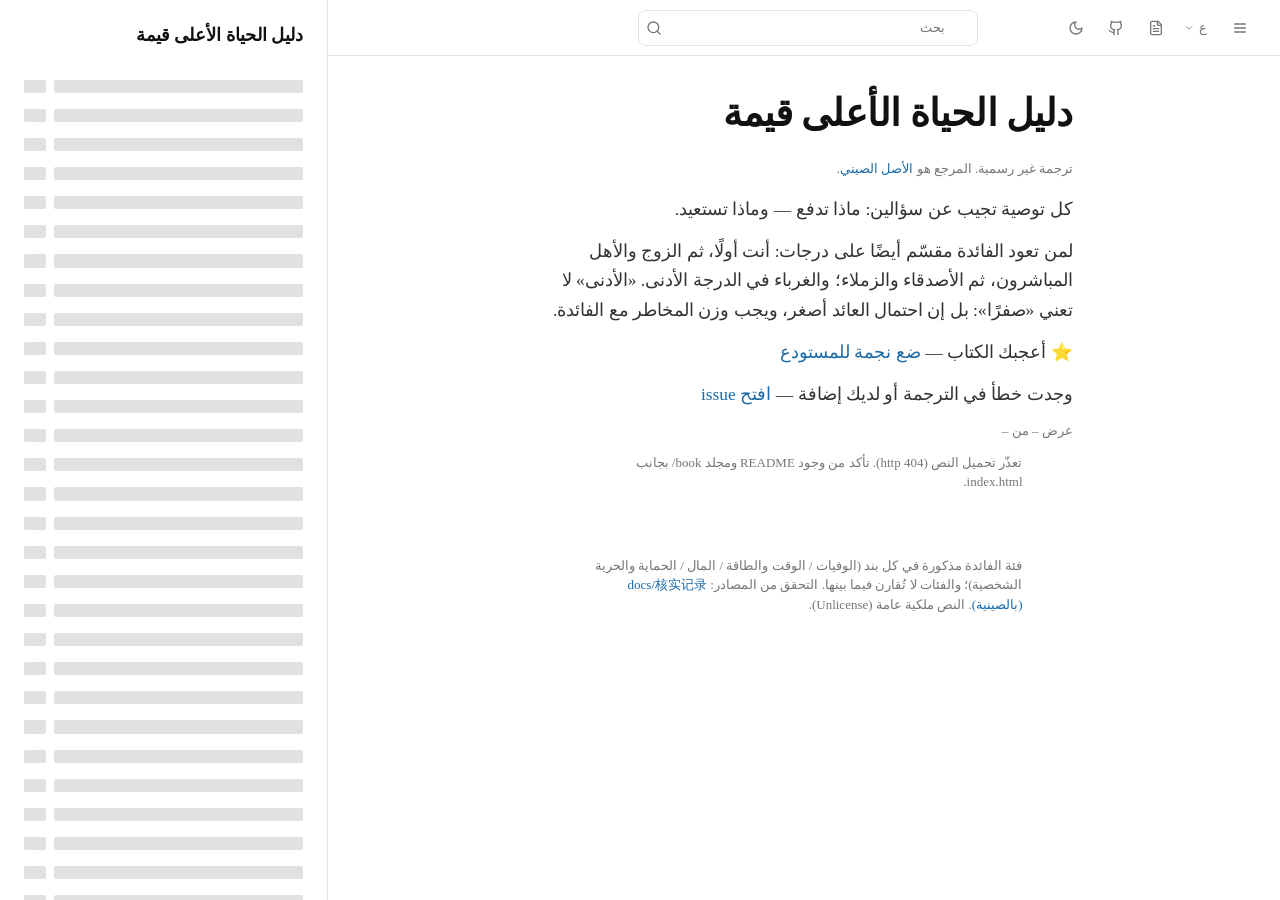
==== site/ar/index.html @ 1f55c926 "feat(ar): wire Arabic locale into site, OG, sitemap and readme tables Rebuild site/ar from I18N bloc" ====
<!doctype html>
<html lang="ar" dir="rtl">
<head>
<script>window.__HTLB_LANG__='ar';window.__HTLB_BASE__='../';window.__HTLB_V2__=1;document.documentElement.classList.add('v2');</script>
<script>
/* HTLB_LANGS_BEGIN */
window.__HTLB_LANGS__={"codes":["en","ru","zh","es","pt","ar"],"primary":"en","shortLabels":{"en":"EN","ru":"РУ","zh":"中","es":"ES","pt":"PT","ar":"ع"},"menuLabels":{"en":"English","ru":"Русский","zh":"中文","es":"Español","pt":"Português","ar":"العربية"},"readmes":{"en":"README.md","ru":"README.ru.md","zh":"README.zh.md","es":"README.es.md","pt":"README.pt.md","ar":"README.ar.md"},"ogLocales":{"en":"en_US","ru":"ru_RU","zh":"zh_CN","es":"es_419","pt":"pt_BR","ar":"ar_SA"},"inLanguages":{"en":"en","ru":"ru","zh":"zh-CN","es":"es-419","pt":"pt-BR","ar":"ar"}};
/* HTLB_LANGS_END */
</script>
<script>
/* Root → /{lang}/ (v2 default). Skip if already under a known lang or v1|v2. */
(function(){
  if (window.__HTLB_LANG__) return;
  try {
    var L = window.__HTLB_LANGS__ || {codes:['en'], primary:'en'};
    var codes = L.codes || ['en'];
    var primary = L.primary || 'en';
    var segs = location.pathname.replace(/\/+$/,'').split('/').filter(Boolean);
    if (segs.length && segs[segs.length-1] === 'index.html') segs.pop();
    var last = segs[segs.length-1] || '';
    if (codes.indexOf(last) >= 0 || last === 'v1' || last === 'v2') return;
    if (segs.length >= 2) {
      var prev = segs[segs.length-2];
      if (prev === 'v1' || prev === 'v2') return;
    }
    var p = new URLSearchParams(location.search);
    var saved = localStorage.getItem('htlb-lang');
    var nav = (navigator.language || '').toLowerCase();
    var sys = null;
    var sorted = codes.slice().sort(function(a,b){ return b.length - a.length; });
    for (var i = 0; i < sorted.length; i++) {
      if (nav.startsWith(sorted[i])) { sys = sorted[i]; break; }
    }
    var lang = p.get('lang') || saved || sys || primary;
    if (codes.indexOf(lang) < 0) lang = primary;
    var prefix = segs.length ? '/' + segs.join('/') + '/' : '/';
    location.replace(prefix + lang + '/' + location.search + location.hash);
  } catch (e) {}
})();
</script>
<meta charset="utf-8">
<meta name="viewport" content="width=device-width, initial-scale=1">
<title>دليل الحياة الأعلى قيمة</title>
<meta name="description" content="دليل مرتب حسب القيمة مقابل المال: ٦٣٠ توصية — الصحة وطول العمر، الإسعافات الأولية، المال، الحماية من الاحتيال، الخطوط القانونية الحمراء، العمل، الأسرة. كل توصية تذكر التكلفة والفائدة ومستوى الدليل والمصدر الأصلي؛ صفِّ حسب المال والوقت والإرادة.">
<meta name="keywords" content="الصحة,طول العمر,الطب المبني على الدليل,الوفيات,توفير المال,المالية الشخصية,الاحتيال,الإسعافات الأولية,القانون,علم النفس">
<meta name="author" content="HowToLiveBetter (الترجمة العربية)">
<meta name="robots" content="index,follow,max-image-preview:large,max-snippet:-1">
<meta name="theme-color" content="#ffffff" media="(prefers-color-scheme: light)">
<meta name="theme-color" content="#111111" media="(prefers-color-scheme: dark)">
<link rel="canonical" href="https://dlgrv.github.io/HowToLiveBetter/ar/">
<link rel="icon" href="data:image/svg+xml,%3Csvg xmlns='http://www.w3.org/2000/svg' viewBox='0 0 64 64'%3E%3Crect width='64' height='64' rx='14' fill='%23111111'/%3E%3Cpath d='M17 33l10 11 20-24' fill='none' stroke='white' stroke-width='7' stroke-linecap='round' stroke-linejoin='round'/%3E%3C/svg%3E">
<meta property="og:type" content="website">
<meta property="og:site_name" content="دليل الحياة الأعلى قيمة">
<meta property="og:locale" content="ar_SA">
<meta property="og:url" content="https://dlgrv.github.io/HowToLiveBetter/ar/">
<meta property="og:title" content="دليل الحياة الأعلى قيمة">
<meta property="og:description" content="دليل مرتب حسب القيمة مقابل المال: ٦٣٠ توصية — الصحة وطول العمر، الإسعافات الأولية، المال، الحماية من الاحتيال، الخطوط القانونية الحمراء، العمل، الأسرة. كل توصية تذكر التكلفة والفائدة ومستوى الدليل والمصدر الأصلي؛ صفِّ حسب المال والوقت والإرادة.">
<meta property="og:image" content="https://dlgrv.github.io/HowToLiveBetter/assets/og/ar.png">
<meta property="og:image:width" content="1200">
<meta property="og:image:height" content="630">
<meta name="twitter:card" content="summary_large_image">
<meta name="twitter:title" content="دليل الحياة الأعلى قيمة">
<meta name="twitter:description" content="دليل مرتب حسب القيمة مقابل المال: ٦٣٠ توصية — الصحة وطول العمر، الإسعافات الأولية، المال، الحماية من الاحتيال، الخطوط القانونية الحمراء، العمل، الأسرة. كل توصية تذكر التكلفة والفائدة ومستوى الدليل والمصدر الأصلي؛ صفِّ حسب المال والوقت والإرادة.">
<meta name="twitter:image" content="https://dlgrv.github.io/HowToLiveBetter/assets/og/ar.png">
<script type="application/ld+json">
{
 "@context": "https://schema.org",
 "@graph": [
  {
   "@type": "WebSite",
   "@id": "https://dlgrv.github.io/HowToLiveBetter/ar/#website",
   "url": "https://dlgrv.github.io/HowToLiveBetter/ar/",
   "name": "دليل الحياة الأعلى قيمة",
   "description": "دليل مرتب حسب القيمة مقابل المال: ٦٣٠ توصية — الصحة وطول العمر، الإسعافات الأولية، المال، الحماية من الاحتيال، الخطوط القانونية الحمراء، العمل، الأسرة. كل توصية تذكر التكلفة والفائدة ومستوى الدليل والمصدر الأصلي؛ صفِّ حسب المال والوقت والإرادة.",
   "inLanguage": "ar",
   "potentialAction": {
    "@type": "SearchAction",
    "target": {
     "@type": "EntryPoint",
     "urlTemplate": "https://dlgrv.github.io/HowToLiveBetter/ar/?q={search_term_string}"
    },
    "query-input": "required name=search_term_string"
   },
   "isBasedOn": "https://eternity4719.github.io/HowToLiveBetter/",
   "sameAs": [
    "https://eternity4719.github.io/HowToLiveBetter/",
    "https://github.com/eternity4719/HowToLiveBetter"
   ]
  },
  {
   "@type": "Book",
   "@id": "https://dlgrv.github.io/HowToLiveBetter/ar/#book",
   "name": "دليل الحياة الأعلى قيمة",
   "url": "https://dlgrv.github.io/HowToLiveBetter/ar/",
   "inLanguage": "ar",
   "bookFormat": "https://schema.org/EBook",
   "numberOfPages": 630,
   "license": "https://unlicense.org/",
   "abstract": "دليل مرتب حسب القيمة مقابل المال: ٦٣٠ توصية — الصحة وطول العمر، الإسعافات الأولية، المال، الحماية من الاحتيال، الخطوط القانونية الحمراء، العمل، الأسرة. كل توصية تذكر التكلفة والفائدة ومستوى الدليل والمصدر الأصلي؛ صفِّ حسب المال والوقت والإرادة.",
   "about": [
    "الصحة",
    "طول العمر",
    "المالية الشخصية",
    "الإسعافات الأولية",
    "القانون",
    "حماية المستهلك"
   ],
   "isAccessibleForFree": true,
   "isBasedOn": "https://eternity4719.github.io/HowToLiveBetter/",
   "sameAs": [
    "https://eternity4719.github.io/HowToLiveBetter/",
    "https://github.com/eternity4719/HowToLiveBetter"
   ]
  }
 ]
}
</script>
<script>(function(){try{var s=localStorage.getItem('theme');var d=s?s==='dark':matchMedia('(prefers-color-scheme: dark)').matches;if(d)document.documentElement.classList.add('dark')}catch(e){};try{if(localStorage.getItem('htlb-side')==='collapsed')document.documentElement.classList.add('side-collapsed')}catch(e){}})();</script>
<style>
/* ============================================================
   HTLB v2 — editorial minimal skin (dlgrv.com style)
   Same DOM & JS as v1; this file replaces the <style> block
   for pages generated under /v2/ (forge/site/build_pages.py).
   Light: white / ink. Dark: #111 / #d0d0d0. One accent: link hover blue.

   All sizes flow from :root tokens — no ad-hoc px in rules.
   Breakpoints stay literal (custom props do not work in @media).
   ============================================================ */
:root{
  /* color */
  --bg:#ffffff; --ink:#111111; --text:#333333; --mut:#666666; --faint:#767676;
  --line:#e3e3e3; --line-soft:#d5d5d5; --hover:#1a6aa8; --hover-2:#135a8c; --pop-bg:#ffffff;

  /* type — 4 reading steps: ui · body · h3 · h2/h1 */
  --serif:Georgia,"Songti SC","STSong",SimSun,"PingFang SC","Microsoft YaHei","Noto Serif SC","Source Han Serif SC","Times New Roman",serif;
  --sans:var(--serif);
  --mono:ui-monospace,SFMono-Regular,Menlo,Consolas,monospace;
  --fs-ui:13px;  /* весь chrome + meta: бейджи, сайдбар, foot, idx, keys */
  --fs-2:17.5px; /* body: human, rows .v, intro */
  --fs-3:21px;   /* h3 карточки */
  --fs-4:26px;   /* h2 раздела */
  --fs-5:38px;   /* h1 страницы */
  --lh-ui:1.5;
  --lh-body:1.7;
  --lh-tight:1.35;
  --fw-ui:400;
  --fw-strong:700;

  /* space scale (4px base) */
  --sp-1:4px;
  --sp-2:8px;
  --sp-3:12px;
  --sp-4:16px;
  --sp-5:20px;
  --sp-6:24px;
  --sp-7:32px;
  --sp-8:40px;
  --sp-9:48px;
  --sp-10:64px;
  --sp-11:96px;

  /* layout */
  --nav-h:56px;
  --side-w:328px;                      /* текущая ширина; при collapse → 0; 328 = RU-бренд в 1 строку */
  --side-w-open:328px;                 /* номинал открытого сайдбара */
  --side-pad-x:var(--sp-6);
  --side-pad-y:var(--sp-6);
  --side-pad-bottom:var(--sp-6);       /* как верх; было sp-11=96 */
  --side-dur:.2s;
  --content-rail:calc(var(--sp-9) + var(--sp-2)); /* 56: сайдбар → колонка; держит ось поиска */
  --content-pad-x:var(--sp-9);
  --content-pad-x-sm:var(--sp-5);
  --content-pad-top:var(--sp-7);       /* + nav-h */
  --content-pad-top-sm:var(--sp-4);
  --content-pad-bottom:var(--sp-11);
  --measure:66ch;                      /* Bringhurst sweet spot ~66 cpl */
  --measure-zh:60ch;                   /* CJK denser; ~30–35 fullwidth/line */
  --nav-max:75rem;                     /* 1200px */
  --search-w:min(21.25rem,32vw);       /* 340px */
  --search-h:var(--sp-8);              /* 36px ≈ 40; keep 36 via dedicated */
  --control-h:36px;
  --icon:var(--sp-4);                  /* 16px */
  --icon-btn:var(--sp-7);              /* 32px */
  --radius:var(--sp-2);
  --radius-sm:var(--sp-1);
  --shadow:0 var(--sp-1) var(--sp-4) rgba(0,0,0,.08);
  --hair:1px;
  --chevron:10px;
  --line-w:1px;
  --focus-off:2px;

  /* card / section rhythm */
  --sec-gap:var(--sp-10);              /* между разделами (было 88) */
  --card-pad-y:var(--sp-6) 0; /* симметрия верх/низ */
  --card-intrinsic:18.75rem;           /* 300px contain-intrinsic */
  --idx-min:2ch;
  --idx-gap:var(--sp-2);               /* было 12+28 мёртвого */
  --sec-h-gap:var(--sp-4);
  --ui-row-pad:var(--sp-2) 0;          /* сайдбар/чипы: было 10 */
  --group-gap:var(--sp-6);

  /* marginalia (wide) */
  --marg-w:11.25rem;                   /* 180px */
  --marg-gap:var(--sp-7);              /* 28≈32 */
  --search-nudge:calc((var(--content-rail) - var(--content-pad-x)) / 2);
}
html.dark{
  --bg:#111111; --ink:#f5f5f5; --text:#d0d0d0; --mut:#a0a0a0; --faint:#7d7d7d;
  --line:#2e2e2e; --line-soft:#3a3a3a; --hover:#5cb1e8; --hover-2:#8cc6ef; --pop-bg:#1b1b1b;
}
html.side-collapsed{--side-w:0px}
:lang(zh){--measure:var(--measure-zh)}

*,*::before,*::after{box-sizing:border-box}
[hidden]{display:none!important}
html{scroll-padding-top:calc(var(--nav-h) + var(--sp-3))}
body{margin:0;background:var(--bg);color:var(--text);font:var(--fs-2)/var(--lh-body) var(--serif);-webkit-font-smoothing:antialiased}
:lang(en),:lang(ru),:lang(zh){hyphens:none;-webkit-hyphens:none}
a{color:inherit;text-decoration:none}
a:focus-visible,button:focus-visible,input:focus-visible,summary:focus-visible,abbr:focus-visible{outline:var(--line-w) solid var(--hover);outline-offset:var(--focus-off)}
::selection{background:var(--ink);color:var(--bg)}

/* ---------- top bar ---------- */
.nav{position:fixed;top:0;left:var(--side-w);right:0;height:var(--nav-h);z-index:30;background:var(--bg);border-bottom:var(--line-w) solid var(--line);transition:left var(--side-dur)}
.nav-in{max-width:var(--nav-max);margin:0 auto;height:100%;display:flex;align-items:center;gap:var(--sp-3);padding:0 var(--side-pad-x);position:relative}
.icon-btn.menu-btn{display:none}
.title{display:flex;align-items:center;gap:var(--sp-2);font:var(--fw-ui) var(--fs-ui)/var(--lh-ui) var(--sans);color:var(--text);white-space:nowrap;padding:var(--sp-2);margin:calc(var(--sp-2) * -1)}
.title:hover{color:var(--ink)}
.title .logo{display:none}
.side-title{display:none} /* v1/mobile: бренд в nav; desktop v2 — в сайдбаре */
@media (min-width:1100px){
  .nav-in{position:static;max-width:none;padding:0 var(--side-pad-x);padding-left:calc((var(--nav-h) - var(--icon-btn)) / 2)}
  .icon-btn.menu-btn{display:grid} /* сворачивание сайдбара */
  .nav-title{display:none}
  .side-title{
    display:flex;align-items:flex-start;gap:var(--sp-2);
    font:var(--fw-strong) var(--fs-2)/var(--lh-tight) var(--serif);color:var(--ink);
    white-space:nowrap;padding:0;margin:0 0 var(--group-gap);
  }
  .side-title:hover{color:var(--ink)}
}
.search{position:absolute;left:50%;transform:translateX(-50%);width:var(--search-w)}
.search svg{position:absolute;left:var(--sp-2);top:50%;transform:translateY(-50%);width:var(--icon);height:var(--icon);color:var(--faint);fill:none;stroke:currentColor;stroke-width:2;stroke-linecap:round;stroke-linejoin:round;pointer-events:none}
.search input{width:100%;height:var(--control-h);padding:0 var(--sp-7);border:var(--line-w) solid var(--line);border-radius:var(--radius);background:none;color:var(--ink);font:var(--fw-ui) var(--fs-ui)/var(--lh-ui) var(--sans);transition:border-color .15s,box-shadow .15s}
.search input::placeholder{color:var(--faint)}
.search input:focus{outline:0;border-color:var(--ink);box-shadow:0 var(--hair) 0 rgba(0,0,0,.03)}
/* clear: same --icon as loupe; inset --sp-2 mirrors loupe left */
.search input::-webkit-search-cancel-button{
  -webkit-appearance:none!important;appearance:none!important;
  width:var(--icon)!important;height:var(--icon)!important;
  margin:0 var(--sp-2) 0 0;cursor:pointer!important;
  background-color:var(--ink);
  background-image:none;
  -webkit-mask:url("data:image/svg+xml,%3Csvg xmlns='http://www.w3.org/2000/svg' viewBox='0 0 24 24' fill='none' stroke='black' stroke-width='2' stroke-linecap='round'%3E%3Cpath d='M18 6 6 18'/%3E%3Cpath d='m6 6 12 12'/%3E%3C/svg%3E") center / contain no-repeat;
  mask:url("data:image/svg+xml,%3Csvg xmlns='http://www.w3.org/2000/svg' viewBox='0 0 24 24' fill='none' stroke='black' stroke-width='2' stroke-linecap='round'%3E%3Cpath d='M18 6 6 18'/%3E%3Cpath d='m6 6 12 12'/%3E%3C/svg%3E") center / contain no-repeat;
}
.search kbd{display:none}
@media (min-width:1100px){
  /* nav уже сдвинут на --side-w; центр колонки ≈ 50% ширины nav + nudge */
  .search{left:calc(50% + var(--search-nudge))}
  html.side-collapsed .search{left:50%}
}
.icon-btn{display:grid;place-items:center;gap:0;width:var(--icon-btn);height:var(--icon-btn);border:0;border-radius:0;background:none;color:var(--faint);cursor:pointer;transition:color .15s;flex:none}
.icon-btn:hover{color:var(--ink)}
.icon-btn svg{width:var(--icon);height:var(--icon)}
button,input,kbd,summary{font-family:var(--sans);font-size:var(--fs-ui)}
.nav-r{display:flex;align-items:center;gap:var(--sp-2);margin-left:auto}
.switch{display:none!important}
.theme-btn .sun{display:none}
html.dark .theme-btn .sun{display:block}
html.dark .theme-btn .moon{display:none}

/* ---------- language dropdown ---------- */
.lang-dd{position:relative}
.lang-dd>summary{list-style:none;cursor:pointer;display:grid;place-items:center;height:var(--icon-btn);width:auto;min-width:var(--icon-btn);border:0;background:none;color:var(--faint);grid-auto-flow:column;grid-template-columns:auto auto;column-gap:var(--sp-1);padding:0 var(--sp-1);transition:color .15s}
.lang-dd>summary::-webkit-details-marker{display:none}
.lang-dd>summary:hover{color:var(--ink)}
.lang-dd>summary svg{width:var(--chevron);height:var(--chevron);color:var(--faint);fill:none;stroke:currentColor;stroke-width:2}
#lang-label{font:var(--fw-ui) var(--fs-ui)/1 var(--sans);letter-spacing:.08em}
.lang-menu{position:absolute;right:0;top:calc(100% + var(--sp-1));background:var(--pop-bg);border:var(--line-w) solid var(--line);border-radius:var(--radius);box-shadow:var(--shadow);padding:var(--sp-1);min-width:7.5rem;z-index:40}
.lang-menu button{display:block;width:100%;text-align:left;padding:var(--sp-2) var(--sp-3);border:0;border-radius:var(--radius-sm);background:none;color:var(--mut);font:var(--fw-ui) var(--fs-ui)/var(--lh-ui) var(--sans);cursor:pointer;transition:color .15s,background .15s}
.lang-menu button:hover{color:var(--ink);background:var(--line)}

/* ---------- tooltip popup ---------- */
.backdrop{position:fixed;inset:0;background:rgba(0,0,0,.32);opacity:0;pointer-events:none;transition:opacity .2s;z-index:15}
.backdrop.on{opacity:1;pointer-events:auto}
.pop{position:absolute;z-index:40;max-width:20rem;background:var(--pop-bg);border:var(--line-w) solid var(--line);border-radius:var(--radius);box-shadow:var(--shadow);padding:var(--sp-2) var(--sp-3);font:var(--fw-ui) var(--fs-ui)/var(--lh-ui) var(--serif);color:var(--mut)}
.pop b{display:block;color:var(--ink);font-weight:var(--fw-strong);margin-bottom:var(--hair)}

/* ---------- sidebar (filters) ----------
   Active state = color only (no weight toggle): Georgia faux-bold reflows lines.
   Desktop: full-height column under the brand; collapse via html.side-collapsed. */
.sidebar{
  position:fixed;top:0;bottom:0;left:0;width:var(--side-w);
  background:var(--bg);border-right:var(--line-w) solid var(--line);
  padding:var(--side-pad-y) var(--side-pad-x) var(--side-pad-bottom);
  overflow-x:hidden;overflow-y:auto;overscroll-behavior:contain;z-index:25;
  font-family:var(--sans);
  transition:width var(--side-dur),padding var(--side-dur),border-color var(--side-dur);
}
html.side-collapsed .sidebar{
  padding-left:0;padding-right:0;border-right-color:transparent;pointer-events:none;
}
html.side-collapsed .sidebar > *{opacity:0;visibility:hidden}
/* Desktop: fixed open width + slide — text layout stays stable while collapsing */
@media (min-width:1100px){
  .sidebar{
    width:var(--side-w-open);
    transform:translateX(calc(var(--side-w) - var(--side-w-open)));
    transition:transform var(--side-dur),border-color var(--side-dur);
  }
  html.side-collapsed .sidebar{
    padding-left:var(--side-pad-x);padding-right:var(--side-pad-x);
    border-right-color:transparent;pointer-events:none;
  }
}
.group{margin-bottom:var(--group-gap)}
.gt{font:var(--fw-strong) var(--fs-ui)/var(--lh-ui) var(--sans);color:var(--ink);margin-bottom:var(--sp-2)}
.gt small{display:block;font:var(--fw-ui) var(--fs-ui)/var(--lh-ui) var(--sans);letter-spacing:0;text-transform:none;color:var(--mut);margin-top:var(--hair)}
.sec-links{display:flex;flex-direction:column;align-items:stretch;gap:0}
.sec-link{display:flex;align-items:baseline;gap:var(--sp-2);width:100%;text-align:left;padding:var(--ui-row-pad);border:0;background:none;color:var(--mut);font:var(--fw-ui) var(--fs-ui)/var(--lh-ui) var(--sans);font-synthesis:none;cursor:pointer;transition:color .15s}
.sec-link:hover{color:var(--ink)}
.sec-link[aria-pressed="true"],
.sec-link.spy-on{color:var(--ink)}
.sec-link i{margin-left:auto;font:var(--fw-ui) var(--fs-ui)/1 var(--sans);font-style:normal;font-variant-numeric:tabular-nums;color:var(--faint)}
.chips{display:flex;flex-direction:column;align-items:flex-start;gap:0}
.chip{border:0;background:none;color:var(--mut);font:var(--fw-ui) var(--fs-ui)/var(--lh-ui) var(--sans);font-synthesis:none;padding:var(--ui-row-pad);cursor:pointer;transition:color .15s;text-align:left}
.chip:hover{color:var(--ink)}
.chip[aria-pressed="true"]{color:var(--ink)}
.toggle{display:flex;align-items:center;gap:var(--sp-2);padding:var(--sp-2) 0;color:var(--mut);font:var(--fw-ui) var(--fs-ui)/var(--lh-ui) var(--sans);cursor:pointer}
.toggle:hover{color:var(--ink)}
.toggle input{
  -webkit-appearance:none;appearance:none;
  width:var(--sp-4);height:var(--sp-4);margin:0;flex:none;box-sizing:border-box;
  border:var(--line-w) solid var(--line-soft);border-radius:var(--radius-sm);
  background:transparent;cursor:pointer;
  transition:border-color .15s,background-color .15s;
}
.toggle:hover input{border-color:var(--mut)}
.toggle input:checked{
  border-color:var(--ink);background-color:var(--ink);
  background-image:url("data:image/svg+xml,%3Csvg xmlns='http://www.w3.org/2000/svg' viewBox='0 0 24 24' fill='none' stroke='%23ffffff' stroke-width='2.5' stroke-linecap='round' stroke-linejoin='round'%3E%3Cpath d='M20 6 9 17l-5-5'/%3E%3C/svg%3E");
  background-size:12px 12px;background-position:center;background-repeat:no-repeat;
}
html.dark .toggle input:checked{
  background-image:url("data:image/svg+xml,%3Csvg xmlns='http://www.w3.org/2000/svg' viewBox='0 0 24 24' fill='none' stroke='%23111111' stroke-width='2.5' stroke-linecap='round' stroke-linejoin='round'%3E%3Cpath d='M20 6 9 17l-5-5'/%3E%3C/svg%3E");
}
.reset{display:inline-block;margin-top:0;padding:var(--ui-row-pad);border:0;background:none;color:var(--mut);font:var(--fw-ui) var(--fs-ui)/var(--lh-ui) var(--sans);cursor:pointer;transition:color .15s}
.reset:hover{color:var(--ink)}
.hint{margin-top:var(--group-gap)}
.hint p{margin:0 0 var(--sp-2);font:var(--fw-ui) var(--fs-ui)/var(--lh-ui) var(--sans);color:var(--faint)}
.hint a{color:var(--hover)}
.hint a:hover{color:var(--hover)}

/* ---------- content ---------- */
.content{padding:calc(var(--nav-h) + var(--content-pad-top)) var(--content-pad-x) var(--content-pad-bottom) calc(var(--side-w) + var(--content-rail));transition:padding-left var(--side-dur)}
html.side-collapsed .content{padding-left:var(--content-pad-x)}
.sec-block{max-width:var(--measure);margin:0 auto var(--sec-gap)}
.sec-h{display:flex;align-items:baseline;gap:var(--sec-h-gap);padding-top:var(--sp-4);margin-bottom:var(--sp-2)}
.sec-h h2{margin:0;flex:1;min-width:0;font:var(--fw-strong) var(--fs-4)/var(--lh-tight) var(--serif);letter-spacing:-.01em;color:var(--ink);overflow-wrap:break-word}
.sec-h .shown{margin-left:auto;flex:none;font:var(--fw-ui) var(--fs-ui)/var(--lh-ui) var(--sans);color:var(--faint);font-variant-numeric:tabular-nums}
.intro{margin:var(--sp-3) 0 var(--sp-6);font:var(--fs-2)/var(--lh-body) var(--serif);color:var(--text)}

/* ---------- loading skeletons ---------- */
.skel{max-width:var(--measure);margin:0 auto}
.skel-sec{margin:0 0 var(--sec-gap)}
.skel-h{display:flex;align-items:center;gap:var(--sec-h-gap);padding-top:var(--sp-4);margin-bottom:var(--sp-2)}
.skel-h .skel-bar{height:1.15em;flex:none}
.skel-h .skel-bar:first-child{flex:1;max-width:18rem}
.skel-h .skel-bar-sm{margin-left:auto}
.skel-card{padding:var(--card-pad-y);display:flex;flex-direction:column;gap:var(--sp-2)}
.skel-bar{
  display:block;height:1.05em;max-width:100%;border-radius:2px;
  background:color-mix(in srgb, var(--faint) 22%, var(--bg));
  animation:skel-pulse 1.2s ease-in-out infinite;
}
.skel-bar-body{height:.85em}
.skel-bar-sm{height:.7em}
.skel-card > .skel-bar:first-child{height:1.15em;margin-bottom:var(--sp-1)}
.skel-stat{display:inline-block;width:2.4em;height:.75em;vertical-align:-0.05em;margin:0 .12em}
.stat-fallback{display:none}
.skel-nav{display:flex;flex-direction:column;align-items:stretch}
.skel-nav-row{
  display:flex;align-items:center;gap:var(--sp-2);
  padding:var(--ui-row-pad);
}
.skel-nav-row .skel-bar{flex:none;height:.75em}
.skel-nav-row .skel-bar:first-child{flex:1}
.skel-nav-row .skel-bar-sm{margin-left:auto;flex:none}
@keyframes skel-pulse{0%,100%{opacity:1}50%{opacity:.45}}
@media (prefers-reduced-motion:reduce){.skel-bar{animation:none}}

.card{padding:var(--card-pad-y);content-visibility:auto;contain-intrinsic-size:auto var(--card-intrinsic)}
.card-h{display:flex;align-items:baseline;gap:var(--idx-gap)}
.idx{flex:none;min-width:var(--idx-min);font:var(--fw-ui) var(--fs-ui)/var(--lh-ui) var(--serif);font-variant-numeric:tabular-nums;color:var(--faint)}
.card-h h3{margin:0;flex:1;min-width:0;font:var(--fw-strong) var(--fs-3)/var(--lh-tight) var(--serif);color:var(--ink);overflow-wrap:break-word}
.anchor{flex:none;color:var(--faint);font:var(--fw-ui) var(--fs-ui)/var(--lh-ui) var(--serif);opacity:0;transition:opacity .15s,color .15s}
.card:hover .anchor,.anchor:focus-visible{opacity:1}
.anchor:hover{color:var(--hover)}
/* meta-ряд: chrome; иерархия только цветом */
.badges{display:flex;flex-wrap:wrap;gap:var(--sp-2) var(--sp-3);margin-top:var(--sp-3);font:var(--fw-ui) var(--fs-ui)/var(--lh-ui) var(--sans);font-synthesis:none}
.badge{color:var(--faint)}
.badge.r3{color:var(--ink)}
.badge.r2{color:var(--mut)}
.badge.r1{color:var(--faint)}
.badge.danger{color:var(--ink)}
.badge.warn{color:var(--mut)}
/* тело карточки: один кегль/цвет/ритм --sp-3 между блоками */
.human{margin-top:var(--sp-3);font:var(--fs-2)/var(--lh-body) var(--serif);color:var(--text);min-width:0;overflow-wrap:break-word}
.rows{display:grid;grid-template-columns:minmax(0,1fr);gap:0;margin-top:var(--sp-3)}
.rows .v + .k{margin-top:var(--sp-3)}
.rows .k{font:var(--fw-ui) var(--fs-2)/var(--lh-body) var(--serif);color:var(--text);white-space:nowrap}
.rows .v{font:var(--fs-2)/var(--lh-body) var(--serif);color:var(--text);min-width:0;overflow-wrap:break-word}
.src{margin-top:var(--sp-3)}
.src summary{display:inline-block;cursor:pointer;font:var(--fw-ui) var(--fs-ui)/var(--lh-ui) var(--sans);color:var(--faint);transition:color .15s;padding:var(--sp-2) 0;margin:calc(var(--sp-2) * -1) 0}
.src summary:hover{color:var(--ink)}
.src .body{margin-top:var(--sp-3);font:var(--fs-2)/var(--lh-body) var(--serif);color:var(--text);overflow-wrap:break-word}
.src .body ul{margin:var(--sp-2) 0 0;padding-left:var(--sp-5);list-style:disc}
.src .body li{margin:0 0 var(--sp-2);padding-left:var(--sp-1)}
.src .body li:last-child{margin-bottom:0}
.src .body p{margin:0 0 var(--sp-3)}
.src .body p:last-child{margin-bottom:0}
.src .body a{color:var(--hover)}
.src .body a:hover{color:var(--hover)}

/* ---------- scroll-spy, marginalia ---------- */
/* заголовки заполняют ширину; balance давал ранний перенос */
h1,h2,h3{text-wrap:wrap}
/* bp 1530: notes fit beside 66ch column + rail + side */
@media (min-width:1530px){
  .card{position:relative}
  .card .marg{position:absolute;top:var(--hair);left:calc(100% + var(--marg-gap));width:var(--marg-w)}
  .card > .rows [data-k="note"],.card > .rows [data-k="note"] + .v{display:none}
}
@media (max-width:1529px){
  .card .marg{display:none}
}
.marg{font:var(--fs-2)/var(--lh-body) var(--serif);color:var(--text);overflow-wrap:break-word}
.marg .k{font:var(--fw-ui) var(--fs-2)/var(--lh-body) var(--serif);color:var(--text);display:block;margin-bottom:var(--sp-2)}
.marg .mt{font:var(--fs-2)/var(--lh-body) var(--serif);color:var(--text)}
.term{cursor:help;text-decoration:none}
.term:hover,.term:focus-visible{color:var(--ink)}

/* status / empty / foot */
.status{max-width:var(--measure);margin:0 auto var(--sp-2);font:var(--fw-ui) var(--fs-ui)/var(--lh-ui) var(--sans);color:var(--faint)}
.status code{font-family:var(--mono);font-size:var(--fs-ui)}
.empty{max-width:var(--measure);margin:var(--sp-9) auto;text-align:center;font:var(--fs-2)/var(--lh-body) var(--serif);color:var(--text)}
.empty button{margin-top:var(--sp-3);padding:var(--sp-2) var(--sp-4);border:var(--line-w) solid var(--line);border-radius:var(--radius-sm);background:none;color:var(--text);font:var(--fw-ui) var(--fs-ui)/var(--lh-ui) var(--sans);cursor:pointer;transition:border-color .15s,color .15s}
.empty button:hover{border-color:var(--ink);color:var(--ink)}
.foot{max-width:var(--measure);margin:var(--sp-10) auto 0;font:var(--fw-ui) var(--fs-ui)/var(--lh-ui) var(--sans);color:var(--faint)}
.foot a{color:var(--hover)}
.foot a:hover{color:var(--hover)}
.meta-line a{color:var(--hover)}
.meta-line a:hover{color:var(--hover)}

/* noscript / doc */
.doc{max-width:var(--measure);margin:0 auto;padding:0 var(--sp-6) var(--sp-10)}
.doc-head h1{margin:0 0 var(--sp-5);font:var(--fw-strong) var(--fs-5)/var(--lh-tight) var(--serif);letter-spacing:-.015em;color:var(--ink)}
.doc-head p{margin:0 0 var(--sp-3);font:var(--fs-2)/var(--lh-body) var(--serif);color:var(--text)}
.doc-head .fork-note{margin:0 0 var(--sp-4);font:var(--fw-ui) var(--fs-ui)/var(--lh-ui) var(--sans);color:var(--faint)}
.doc-head .fork-note a{color:var(--hover)}
.doc-head .stat,.meta-line{margin:var(--sp-3) 0;font:var(--fw-ui) var(--fs-ui)/var(--lh-ui) var(--sans);color:var(--faint)}
.meta-line{margin:0 0 var(--sp-3)}
.doc a{color:var(--hover)}
.src .body a:hover,.hint a:hover,.foot a:hover,.meta-line a:hover,.doc a:hover{color:var(--hover-2)}

/* ---------- mobile (bp 1100 / 560 — literals required) ---------- */
@media (max-width:1099px){
  .nav{left:0;transition:transform .22s ease,left var(--side-dur)}
  html.nav-hidden .nav{transform:translateY(-100%)}
  @media (prefers-reduced-motion:reduce){
    .nav{transition:left var(--side-dur)}
    html.nav-hidden .nav{transform:none}
  }
  .icon-btn.menu-btn{display:grid}
  .nav-title{display:none} /* бренд в drawer (.side-title) и в h1; topbar не дублирует */
  .nav-in{padding:0 calc((var(--nav-h) - var(--icon-btn)) / 2)}
  .side-title{display:flex;margin:0 0 var(--group-gap);font:var(--fw-strong) var(--fs-2)/var(--lh-tight) var(--serif);color:var(--ink);white-space:normal;padding:0}
  /* same axis as the text column (viewport-centered); shrink only to clear chrome */
  .search{width:min(21.25rem, calc(100% - 11rem));max-width:min(21.25rem, calc(100% - 11rem))}
  .sidebar{
    top:var(--nav-h);width:min(var(--side-w-open),84vw);padding:var(--sp-6) var(--side-pad-x) var(--side-pad-bottom);
    transform:translateX(-100%);transition:transform .2s;box-shadow:none;pointer-events:auto;
  }
  html.side-collapsed .sidebar{padding:var(--sp-6) var(--side-pad-x) var(--side-pad-bottom);border-right-color:var(--line);pointer-events:auto}
  html.side-collapsed .sidebar > *{opacity:1;visibility:visible}
  .sidebar.open{transform:none;box-shadow:var(--shadow)}
  .content{padding:calc(var(--nav-h) + var(--content-pad-top-sm)) var(--content-pad-x-sm) var(--sp-11);transition:none}
  html.side-collapsed .content{padding-left:var(--content-pad-x-sm)}
  .badges,.human,.rows,.src{margin-left:0}
}
@media (max-width:560px){
  /* wider text column on phones: .doc desktop padding stacks with .content's */
  .content{padding-left:var(--sp-4);padding-right:var(--sp-4)}
  .doc{padding-left:0;padding-right:0}
  .ic-doc{display:none}
  .nav-in{gap:var(--sp-2)}
  .doc-head h1{font-size:var(--fs-4)}
  .sec-h h2{font-size:var(--fs-3)}
}

</style>
</head>
<body>

<noscript>
  <div class="doc">
    <div class="doc-head">
      <h1>Пособие по выгодной жизни</h1>
      <p>Русский перевод книги HowToLiveBetter (高性价比人生指南 · «Пособие по выгодной жизни»): 31 раздел, каждая рекомендация — с стоимостью, эффектом, уровнем доказательности и первоисточником.</p>
      <p>Фильтры и поиск на этой странице требуют JavaScript. Текст можно читать напрямую: <a href="../README.ru.md">README.ru.md</a> (оглавление) и каталог <a href="../book/ru/">book/ru/</a>.</p>
    </div>
  </div>
</noscript>

<header class="nav">
  <div class="nav-in">
    <button type="button" class="icon-btn menu-btn" id="menu" aria-label="Открыть фильтры" aria-expanded="false"><svg viewBox="0 0 24 24" fill="none" stroke="currentColor" stroke-width="2" stroke-linecap="round" stroke-linejoin="round" aria-hidden="true"><line x1="4" x2="20" y1="6" y2="6"/><line x1="4" x2="20" y1="12" y2="12"/><line x1="4" x2="20" y1="18" y2="18"/></svg></button>
    <a class="title nav-title" href="./"><span class="logo" aria-hidden="true"><svg viewBox="0 0 24 24"><path d="M6 12.5l4 4 8-9.5" fill="none" stroke="currentColor" stroke-width="2.6" stroke-linecap="round" stroke-linejoin="round"/></svg></span><span>Пособие по выгодной жизни</span></a>
    <label class="search">
      <svg viewBox="0 0 24 24" fill="none" stroke="currentColor" stroke-width="2" stroke-linecap="round" stroke-linejoin="round" aria-hidden="true"><circle cx="11" cy="11" r="8"/><path d="m21 21-4.3-4.3"/></svg>
      <input id="q" type="search" placeholder="Поиск по рекомендациям" autocomplete="off" aria-label="Поиск по рекомендациям">
      <kbd>/</kbd>
    </label>
    <div class="nav-r">
      <details class="lang-dd" id="lang">
        <summary title="Language / Язык / 语言" aria-label="Выбрать язык"><span id="lang-label">РУ</span><svg viewBox="0 0 24 24" fill="none" stroke="currentColor" stroke-width="2" stroke-linecap="round" stroke-linejoin="round" aria-hidden="true"><path d="m6 9 6 6 6-6"/></svg></summary>
                                                                                                                                                                                                                                                                                                                                                                                                                                <div class="lang-menu" role="menu">
          <button type="button" role="menuitem" data-lang="en">English</button>
          <button type="button" role="menuitem" data-lang="ru">Русский</button>
          <button type="button" role="menuitem" data-lang="zh">中文</button>
          <button type="button" role="menuitem" data-lang="es">Español</button>
          <button type="button" role="menuitem" data-lang="pt">Português</button>
          <button type="button" role="menuitem" data-lang="ar">العربية</button>
        </div>
      </details>
      <a class="icon-btn ic-doc" href="../README.ru.md" title="Открыть README.ru" aria-label="README"><svg viewBox="0 0 24 24" fill="none" stroke="currentColor" stroke-width="2" stroke-linecap="round" stroke-linejoin="round" aria-hidden="true"><path d="M15 2H6a2 2 0 0 0-2 2v16a2 2 0 0 0 2 2h12a2 2 0 0 0 2-2V7Z"/><path d="M14 2v4a2 2 0 0 0 2 2h4"/><path d="M10 9H8"/><path d="M16 13H8"/><path d="M16 17H8"/></svg></a>
      <a class="icon-btn ic-gh" href="https://github.com/dlgrv/HowToLiveBetter" target="_blank" rel="noopener" title="Исходный репозиторий на GitHub" aria-label="GitHub"><svg viewBox="0 0 24 24" fill="none" stroke="currentColor" stroke-width="2" stroke-linecap="round" stroke-linejoin="round" aria-hidden="true"><path d="M15 22v-4a4.8 4.8 0 0 0-1-3.5c3 0 6-2 6-5.5.08-1.25-.27-2.48-1-3.5.28-1.15.28-2.35 0-3.5 0 0-1 0-3 1.5-2.64-.5-5.36-.5-8 0C6 2 5 2 5 2c-.3 1.15-.3 2.35 0 3.5A5.403 5.403 0 0 0 4 9c0 3.5 3 5.5 6 5.5-.39.49-.68 1.05-.85 1.65-.17.6-.22 1.23-.15 1.85v4"/><path d="M9 18c-4.51 2-5-2-7-2"/></svg></a>
      <button type="button" class="icon-btn theme-btn" id="theme" aria-label="Переключить тёмную тему" title="Переключить тёмную тему"><svg class="sun" viewBox="0 0 24 24" fill="none" stroke="currentColor" stroke-width="2" stroke-linecap="round" stroke-linejoin="round" aria-hidden="true"><circle cx="12" cy="12" r="4"/><path d="M12 2v2"/><path d="M12 20v2"/><path d="m4.93 4.93 1.41 1.41"/><path d="m17.66 17.66 1.41 1.41"/><path d="M2 12h2"/><path d="M20 12h2"/><path d="m19.07 4.93-1.41 1.41"/><path d="m6.34 17.66-1.41 1.41"/></svg><svg class="moon" viewBox="0 0 24 24" fill="none" stroke="currentColor" stroke-width="2" stroke-linecap="round" stroke-linejoin="round" aria-hidden="true"><path d="M12 3a6 6 0 0 0 9 9 9 9 0 1 1-9-9Z"/></svg></button>
    </div>
  </div>
</header>

<div class="backdrop" id="backdrop"></div>
<div class="pop" id="pop" role="tooltip" hidden><b></b><span></span></div>
<aside class="sidebar" id="sidebar">
  <a class="title side-title" href="./"><span class="logo" aria-hidden="true"><svg viewBox="0 0 24 24"><path d="M6 12.5l4 4 8-9.5" fill="none" stroke="currentColor" stroke-width="2.6" stroke-linecap="round" stroke-linejoin="round"/></svg></span><span>Пособие по выгодной жизни</span></a>
  <div class="group">
    <div class="sec-links" id="f-sec" data-dim="sec" aria-busy="true">
      <div class="skel-nav" id="skel-nav" aria-hidden="true"></div>
      <script>
      (function(){
        var sk=document.getElementById('skel-nav'); if(!sk) return;
        var W=[42,88,62,74,55,70,48,81,66,58,76,44,69,83,51,72,60,77,53,64,79,47,71,56,85,50,68,73,59,80,46,65,78,54];
        var html='', i;
        for(i=0;i<W.length;i++){
          html+='<div class="skel-nav-row"><i class="skel-bar" style="width:'+W[i]+'%"></i><i class="skel-bar skel-bar-sm" style="width:1.4rem"></i></div>';
        }
        sk.innerHTML=html;
      })();
      </script>
    </div>
  </div>
  <div class="group">
    <div class="gt">Выгода/затраты <small>Оценка автора, сравнима в рамках одной категории</small></div>
    <div class="chips" data-dim="ratio">
      <button type="button" class="chip" data-v="极高" aria-pressed="false">Очень высокая</button>
      <button type="button" class="chip" data-v="高" aria-pressed="false">Высокая</button>
      <button type="button" class="chip" data-v="一般" aria-pressed="false">Обычная</button>
    </div>
  </div>
  <div class="group">
    <div class="gt">Что получаешь <small>Категории не сравниваются между собой</small></div>
    <div class="chips" data-dim="lens">
      <button type="button" class="chip" data-v="死亡率" aria-pressed="false">Жизнь</button>
      <button type="button" class="chip" data-v="金钱" aria-pressed="false">Деньги</button>
      <button type="button" class="chip" data-v="时间" aria-pressed="false">Время и силы</button>
      <button type="button" class="chip" data-v="自由" aria-pressed="false">Свобода</button>
    </div>
  </div>
  <div class="group">
    <div class="gt">Доказательность <small>Метаанализ/RCT · есть исследования · консенсус</small></div>
    <div class="chips" data-dim="grade">
      <button type="button" class="chip" data-v="A" aria-pressed="false">Уровень A</button>
      <button type="button" class="chip" data-v="B" aria-pressed="false">Уровень B</button>
      <button type="button" class="chip" data-v="C" aria-pressed="false">Уровень C</button>
    </div>
  </div>
  <div class="group">
    <div class="gt">Деньги</div>
    <div class="chips" data-dim="money">
      <button type="button" class="chip" data-v="0" aria-pressed="false">Бесплатно</button>
      <button type="button" class="chip" data-v="少" aria-pressed="false">Мало</button>
      <button type="button" class="chip" data-v="多" aria-pressed="false">Много</button>
    </div>
  </div>
  <div class="group">
    <div class="gt">Время</div>
    <div class="chips" data-dim="time">
      <button type="button" class="chip" data-v="少" aria-pressed="false">На бегу</button>
      <button type="button" class="chip" data-v="中" aria-pressed="false">Несколько часов</button>
      <button type="button" class="chip" data-v="多" aria-pressed="false">Каждый день</button>
    </div>
  </div>
  <div class="group">
    <div class="gt">Сила воли</div>
    <div class="chips" data-dim="will">
      <button type="button" class="chip" data-v="否" aria-pressed="false">Не нужна</button>
      <button type="button" class="chip" data-v="些" aria-pressed="false">Немного</button>
      <button type="button" class="chip" data-v="是" aria-pressed="false">Сильно</button>
    </div>
  </div>
  <div class="group">
    <label class="toggle"><input type="checkbox" id="f-dispute"> только спорные</label>
    <label class="toggle"><input type="checkbox" id="f-todo"> только требующие проверки</label>
    <button type="button" class="reset" id="reset">Сбросить фильтры</button>
  </div>
  <div class="hint">
    <p>Раздел выбирается один, затраты и уровень — можно несколько. Внутри группы выбор «или», между группами «и».</p>
    <p>Внутри раздела — по убыванию выгоды. Поиск не меняет порядок.</p>
    <p>Данные — из каталога <a href="../book/ru/">book/ru/</a> (…); правки текста вносятся там.</p>
  </div>
</aside>

<main class="content">
  <div class="doc">
    <div class="doc-head">
      <h1>Пособие по выгодной жизни</h1>
      <p class="fork-note" id="fork-note"></p>
      <p>Каждая рекомендация отвечает на два вопроса: чем рискуешь — и что получаешь.</p>
      <p>Кому достаётся выгода, тоже разбито по уровням: сам ты — выше всего, затем супруг и близкие родственники, потом друзья и коллеги, незнакомцы — ниже всех. «Ниже всех» не значит «ноль»: просто надёжда на ответ меньше, а риски нужно учитывать вместе с выгодой.</p>
      <p class="meta-line" id="feedback-line-star">
        <span aria-hidden="true">⭐</span>
        <span id="fb-star-t">Понравилась книга —</span>
        <a id="fb-star" href="https://github.com/dlgrv/HowToLiveBetter" target="_blank" rel="noopener">поставьте звезду репозиторию</a>
      </p>
      <p class="meta-line" id="feedback-line">
        <span id="fb-issue-t">Нашли ошибку в переводе или есть что добавить —</span>
        <a id="fb-issue" href="https://github.com/dlgrv/HowToLiveBetter/issues/new?template=translation-feedback.md" target="_blank" rel="noopener">откройте issue</a>
      </p>
      <div class="stat" aria-live="polite">Показано <span id="cnt"><i class="skel-bar skel-stat" aria-hidden="true"></i><span class="stat-fallback">–</span></span> из <span id="tot"><i class="skel-bar skel-stat" aria-hidden="true"></i><span class="stat-fallback">–</span></span></div>
    </div>
    <div id="list" aria-busy="true">
      <div class="skel" id="skel" aria-hidden="true"></div>
      <script>
      (function(){
        var sk=document.getElementById('skel'); if(!sk) return;
        var H=[[42,3],[48,3],[36,3],[55,3],[40,3],[50,3]];
        var C=[
          [72,100,88,92,78],[64,96,70,85,60],[68,100,82,90,74],
          [58,94,76,88,66],[75,98,84,91,71],[61,95,68,80,55],
          [70,100,80,86,72],[66,97,73,89,63],[77,99,85,93,69]
        ];
        function card(a){
          return '<div class="skel-card">'
            +'<i class="skel-bar" style="width:'+a[0]+'%"></i>'
            +'<i class="skel-bar skel-bar-body" style="width:'+a[1]+'%"></i>'
            +'<i class="skel-bar skel-bar-body" style="width:'+a[2]+'%"></i>'
            +'<i class="skel-bar skel-bar-sm" style="width:5rem;margin-top:var(--sp-3)"></i>'
            +'<i class="skel-bar skel-bar-body" style="width:'+a[3]+'%"></i>'
            +'<i class="skel-bar skel-bar-sm" style="width:4.5rem;margin-top:var(--sp-3)"></i>'
            +'<i class="skel-bar skel-bar-body" style="width:'+a[4]+'%"></i>'
            +'</div>';
        }
        var html='', i, j;
        for(i=0;i<H.length;i++){
          html+='<div class="skel-sec"><div class="skel-h"><i class="skel-bar" style="width:'+H[i][0]+'%"></i><i class="skel-bar skel-bar-sm" style="width:3.5rem"></i></div>';
          for(j=0;j<3;j++) html+=card(C[(i*3+j)%C.length]);
          html+='</div>';
        }
        sk.innerHTML=html;
      })();
      </script>
      <div class="status" id="status" hidden></div>
      <div class="empty" id="empty" hidden>
        Ничего не найдено. Уберите один из фильтров или попробуйте более короткий запрос.
        <div><button type="button" id="reset2">Сбросить</button></div>
      </div>
    </div>
    <div class="foot">Категория эффекта указана в каждом пункте (смертность / время и силы / деньги / гарантии и личная свобода); категории между собой не сравниваются. Проверка источников: <a href="https://github.com/dlgrv/HowToLiveBetter/tree/main/docs/%E6%A0%B8%E5%AE%9E%E8%AE%B0%E5%BD%95">docs/核实记录 (на китайском)</a>. Текст — Public Domain (Unlicense).</div>
  </div>
</main>

<script>
const HTLB = window.__HTLB_LANGS__ || {codes:['en'], primary:'en', shortLabels:{}, menuLabels:{}, readmes:{}, ogLocales:{}, inLanguages:{}};
const HTLB_CODES = HTLB.codes || ['en'];
const HTLB_PRIMARY = HTLB.primary || 'en';
const HTLB_CODE_RE = new RegExp('\\/(' + HTLB_CODES.map(c => c.replace(/[.*+?^${}()|[\]\\]/g, '\\$&')).join('|') + ')(?=\\/|$)');
let LANG = HTLB_PRIMARY;
try {
  if (window.__HTLB_LANG__) { LANG = window.__HTLB_LANG__; }
  else {
    const p=new URLSearchParams(location.search); const saved=localStorage.getItem('htlb-lang');
    const nav=(navigator.language||'').toLowerCase();
    let sys = null;
    const sorted = HTLB_CODES.slice().sort((a,b)=>b.length-a.length);
    for (const c of sorted) { if (nav.startsWith(c)) { sys = c; break; } }
    LANG = p.get('lang') || saved || sys || HTLB_PRIMARY;
  }
  if(!HTLB_CODES.includes(LANG)) LANG=HTLB_PRIMARY;
} catch(e){}
window.__HTLB_BASE__ = window.__HTLB_BASE__ || '';
let BOOK_FILES = 0;
function fileCountPhrase(n){
  if (!n) return '…';
  if (LANG === 'zh') return n + ' 个文件';
  if (LANG === 'en') return n + (n === 1 ? ' file' : ' files');
  if (LANG === 'pt') return n + (n === 1 ? ' arquivo' : ' arquivos');
  const m10 = n % 10, m100 = n % 100;
  if (m10 === 1 && m100 !== 11) return n + ' файл';
  if (m10 >= 2 && m10 <= 4 && (m100 < 10 || m100 >= 20)) return n + ' файла';
  return n + ' файлов';
}
if (window.__HTLB_BASE__) { const _f=window.fetch; window.fetch=(u,o)=> _f(typeof u==='string' && !/^([a-z]+:|\/|\.\.\/)/i.test(u) ? window.__HTLB_BASE__+u : u, o); }
window.__setLang = function(l){ try{localStorage.setItem('htlb-lang',l);}catch(e){}
  const suffix = location.search + location.hash;
  let p = location.pathname.replace(HTLB_CODE_RE, '/' + l);
  if (!p.endsWith('/')) p += '/';
  location.href = p + suffix;
};

/* ---------- i18n static UI ---------- */
const I18N = {
 ru:{ htmlLang:'ru', title:'Пособие по выгодной жизни', search:'Поиск по рекомендациям', searchShort:'Поиск',
   noscriptH:'Пособие по выгодной жизни',
   noscriptP:'Русский перевод книги HowToLiveBetter (高性价比人生指南): 31 раздел, каждая рекомендация — с стоимостью, эффектом, уровнем доказательности и первоисточником.',
   noscriptLink:'Фильтры и поиск на этой странице требуют JavaScript. Текст можно читать напрямую: <a href="../README.ru.md">README.ru.md</a> (оглавление) и каталог <a href="../book/ru/">book/ru/</a>.',
   docHead:'Каждая рекомендация отвечает на два вопроса: чем рискуешь — и что получаешь.',
   docHead2:'Кому достаётся выгода, тоже разбито по уровням: сам ты — выше всего, затем супруг и близкие родственники, потом друзья и коллеги, незнакомцы — ниже всех. «Ниже всех» не значит «ноль»: просто надежда на ответ меньше, а риски нужно учитывать вместе с выгодой.',
   fbAria:'Обратная связь', fbIssueT:'Нашли ошибку в переводе или есть что добавить —', fbIssue:'откройте issue', fbStarT:'Понравилась книга —', fbStar:'поставьте звезду репозиторию',
   shown:'Показано', of:'из', loading:'Загружаю текст…',
   empty:'Ничего не найдено. Уберите один из фильтров или попробуйте более короткий запрос.', reset:'Сбросить', resetF:'Сбросить фильтры',
   sections:'Разделы', ratioH:'Выгода/затраты', ratioS:'Оценка автора, сравнима в рамках одной категории',
   lensH:'Что получаешь', lensS:'Категории не сравниваются между собой',
   gradeH:'Доказательность', gradeS:'Метаанализ/RCT · есть исследования · консенсус', gradeA:'Уровень A', gradeB:'Уровень B', gradeC:'Уровень C',
   moneyH:'Деньги', timeH:'Время', willH:'Сила воли',
   money0:'Бесплатно', moneyL:'Мало', moneyM:'Много', timeL:'На бегу', timeM:'Несколько часов', timeH2:'Каждый день', willN:'Не нужна', willS:'Немного', willB:'Сильно',
   fDispute:'только спорные', fTodo:'только требующие проверки',
   hint1:'Раздел выбирается один, затраты и уровень — можно несколько. Внутри группы выбор «или», между группами «и».',
   hint2:'Внутри раздела — по убыванию выгоды. Поиск не меняет порядок.',
   hint3:'Данные — из каталога <a href="../book/ru/">book/ru/</a> ({n}); правки текста вносятся там.',
   foot:'Категория эффекта указана в каждом пункте (смертность / время и силы / деньги / гарантии и личная свобода); категории между собой не сравниваются. Проверка источников: <a href="https://github.com/dlgrv/HowToLiveBetter/tree/main/docs/%E6%A0%B8%E5%AE%9E%E8%AE%B0%E5%BD%95">docs/核实记录 (на китайском)</a>. Текст — Public Domain (Unlicense).',
   kCost:'Стоимость', kGain:'Эффект', kNote:'Примечания', src:'Источники', anchor:'Ссылка на этот пункт',
   ratioBadge:'Выгода/затраты', ratioTitle:'Оценка автора: из уровня эффекта', gradeBadge:'Доказательность', dispute:'Спорно', todo:'Есть непроверенное',
   ratio:{'极高':'Очень высокая','高':'Высокая','一般':'Обычная'},
   lens:{'死亡率':'Жизнь','金钱':'Деньги','时间':'Время и силы','自由':'Свобода'},
   moneyL2:{'0':'Бесплатно','少':'Небольшие траты','多':'Заметные траты'},
   timeL2:{'少':'На бегу','中':'Несколько часов','多':'Каждый день'},
   willL2:{'否':'Без силы воли','些':'Немного усилий','是':'Серьёзные усилия'},
   ratioFull:'Выгода/затраты: ', gradeFull:'Доказательность: ',
   errFile:'Страница открывается только по http. Запустите в каталоге репозитория <code>python -m http.server</code> и откройте <code>http://localhost:8000/</code>, либо используйте адрес GitHub Pages.',
   errLoad:(m)=>`Не удалось загрузить текст (${m}). Проверьте, что README и каталог book/ лежат рядом с index.html.`,
   cap:true,
   allSections:'Разделы',
   readmeHref:'README.ru.md', readmeTitle:'Открыть README.ru',
   menuAria:'Открыть фильтры', sideCollapse:'Свернуть оглавление', sideExpand:'Показать оглавление', themeAria:'Переключить тёмную тему', ghTitle:'Исходный репозиторий на GitHub', ddTitle:'Выбрать язык',
   metaDesc:'Руководство, отсортированное по соотношению «результат/затраты»: 528 рекомендаций — здоровье и долголетие, первая помощь, деньги, защита от мошенников, правовые красные линии, работа, семья. У каждой — стоимость, эффект, уровень доказательности и первоисточник; фильтры по деньгам, времени и силе воли.',
   keywords:'здоровье,долголетие,доказательная медицина,смертность,экономия,финансы,мошенники,первая помощь,право,психология',
   author:'Как жить выгодно (перевод HowToLiveBetter)',
   about:['здоровье','долголетие','личные финансы','первая помощь','право','защита прав потребителей'],
   forkNote:'Неофициальный перевод. Авторитет — <a href="https://eternity4719.github.io/HowToLiveBetter/" target="_blank" rel="noopener">китайский оригинал</a>.',
   snapshotNote:'' },
 en:{ htmlLang:'en', title:'The Best-Value Life Guide', search:'Search the recommendations', searchShort:'Search',
   noscriptH:'The Best-Value Life Guide',
   noscriptP:'English translation of HowToLiveBetter (高性价比人生指南): 31 sections; every recommendation states its cost, benefit, evidence grade, and primary source.',
   noscriptLink:'Filters and search on this page require JavaScript. The text can be read directly: <a href="../README.md">README.md</a> (table of contents) and the <a href="../book/en/">book/en/</a> directory.',
   docHead:'Every recommendation answers two questions: what it costs — and what it buys back.',
   docHead2:'Whose account the benefit lands on is tiered too: you yourself come first, then spouse and immediate family, then friends and colleagues; strangers come lowest. "Lowest" does not mean "zero": the chance of return is smaller, and the risks must be weighed together with the benefit.',
   fbAria:'Feedback', fbIssueT:'Spotted a mistake or have something to add —', fbIssue:'open an issue', fbStarT:'Like the book —', fbStar:'give the repo a star',
   shown:'Showing', of:'of', loading:'Loading text…',
   empty:'Nothing found. Remove one of the filters or try a shorter query.', reset:'Reset', resetF:'Reset filters',
   sections:'Sections', ratioH:'Benefit / costs', ratioS:'Author judgment, comparable within one category only',
   lensH:'What you get', lensS:'Categories are not compared with each other',
   gradeH:'Evidence', gradeS:'Meta-analysis/RCT · studies exist · consensus', gradeA:'Grade A', gradeB:'Grade B', gradeC:'Grade C',
   moneyH:'Money', timeH:'Time', willH:'Willpower',
   money0:'Free', moneyL:'Little', moneyM:'Much', timeL:'On the go', timeM:'A few hours', timeH2:'Every day', willN:'None needed', willS:'A little', willB:'A lot',
   fDispute:'contested only', fTodo:'unverified only',
   hint1:'One section at a time; costs and level can be combined. Within a group the choice is "or", between groups "and".',
   hint2:'Within a section — by descending benefit. Search does not change the order.',
   hint3:'Data comes from the <a href="../book/en/">book/en/</a> directory ({n}); edit the text there.',
   foot:'The benefit category is stated on every item (mortality / time and energy / money / protection and personal freedom); categories are not compared with each other. Source verification: <a href="https://github.com/dlgrv/HowToLiveBetter/tree/main/docs/%E6%A0%B8%E5%AE%9E%E8%AE%B0%E5%BD%95">docs/核实记录 (in Chinese)</a>. Text is Public Domain (Unlicense).',
   kCost:'Cost', kGain:'Benefit', kNote:'Notes', src:'Sources', anchor:'Link to this item',
   ratioBadge:'Benefit/costs', ratioTitle:'Author judgment: from the effect level', gradeBadge:'Evidence', dispute:'Contested', todo:'Has unverified',
   ratio:{'极高':'Very high','高':'High','一般':'Ordinary'},
   lens:{'死亡率':'Lifespan','金钱':'Money','时间':'Time & energy','自由':'Freedom'},
   moneyL2:{'0':'Free','少':'Small spending','多':'Noticeable spending'},
   timeL2:{'少':'On the go','中':'A few hours','多':'Every day'},
   willL2:{'否':'No willpower','些':'A little effort','是':'Serious effort'},
   ratioFull:'Benefit/costs: ', gradeFull:'Evidence: ',
   errFile:'This page only opens over http. Run <code>python -m http.server</code> in the repository directory and open <code>http://localhost:8000/</code>, or use the GitHub Pages address.',
   errLoad:(m)=>`Failed to load the text (${m}). Make sure the README and the book/ directory sit next to index.html.`,
   cap:true,
   allSections:'Sections',
   readmeHref:'README.md', readmeTitle:'Open README',
   menuAria:'Open filters', sideCollapse:'Collapse sidebar', sideExpand:'Expand sidebar', themeAria:'Toggle dark theme', ghTitle:'Source repository on GitHub', ddTitle:'Choose language',
   metaDesc:'A guide sorted by value for money: 528 recommendations — health and longevity, first aid, money, fraud protection, legal red lines, work, family. Each states its cost, benefit, evidence grade, and primary source; filter by money, time, and willpower.',
   keywords:'health,longevity,evidence-based medicine,mortality,saving money,personal finance,fraud,first aid,law,psychology',
   author:'HowToLiveBetter (English translation)',
   about:['health','longevity','personal finance','first aid','law','consumer protection'],
   forkNote:'Unofficial translation. The <a href="https://eternity4719.github.io/HowToLiveBetter/" target="_blank" rel="noopener">Chinese original</a> is authoritative.',
   snapshotNote:'' },
 es:{ htmlLang:'es', title:'Guía de la vida al mejor precio', search:'Busca en las recomendaciones', searchShort:'Buscar',
   noscriptH:'Guía de la vida al mejor precio',
   noscriptP:'Traducción al español de HowToLiveBetter (高性价比人生指南): 31 secciones; cada recomendación indica su costo, beneficio, nivel de evidencia y fuente primaria.',
   noscriptLink:'Los filtros y la búsqueda de esta página requieren JavaScript. El texto se puede leer directamente: <a href="../README.es.md">README.es.md</a> (índice) y el directorio <a href="../book/es/">book/es/</a>.',
   docHead:'Cada recomendación responde a dos preguntas: qué cuesta — y qué devuelve.',
   docHead2:'A quién llega el beneficio también está por niveles: primero tú mismo, luego tu cónyuge y la familia directa, después amigos y colegas; los extraños van al final. «Final» no significa «cero»: la probabilidad de retorno es menor y hay que sopesar los riesgos junto con el beneficio.',
   fbAria:'Comentarios', fbIssueT:'¿Detectaste un error o tienes algo que añadir —', fbIssue:'abre un issue', fbStarT:'¿Te gusta el libro —', fbStar:'dale una estrella al repositorio',
   shown:'Mostrando', of:'de', loading:'Cargando el texto…',
   empty:'No se encontró nada. Quita uno de los filtros o prueba con una búsqueda más corta.', reset:'Reiniciar', resetF:'Reiniciar filtros',
   sections:'Secciones', ratioH:'Beneficio / costos', ratioS:'Juicio del autor, comparable solo dentro de una misma categoría',
   lensH:'Qué obtienes', lensS:'Las categorías no se comparan entre sí',
   gradeH:'Evidencia', gradeS:'Metanálisis/ECR · hay estudios · consenso', gradeA:'Nivel A', gradeB:'Nivel B', gradeC:'Nivel C',
   moneyH:'Dinero', timeH:'Tiempo', willH:'Voluntad',
   money0:'Gratis', moneyL:'Poco', moneyM:'Mucho', timeL:'Al momento', timeM:'Unas horas', timeH2:'A diario', willN:'No hace falta', willS:'Un poco', willB:'Bastante',
   fDispute:'solo controvertidas', fTodo:'solo sin verificar',
   hint1:'Una sección a la vez; costos y nivel se pueden combinar. Dentro de un grupo la elección es «o», entre grupos «y».',
   hint2:'Dentro de una sección — por beneficio descendente. La búsqueda no cambia el orden.',
   hint3:'Los datos vienen del directorio <a href="../book/es/">book/es/</a> ({n}); edita el texto allí.',
   foot:'La categoría del beneficio se indica en cada entrada (mortalidad / tiempo y energía / dinero / protección y libertad personal); las categorías no se comparan entre sí. Verificación de fuentes: <a href="https://github.com/dlgrv/HowToLiveBetter/tree/main/docs/%E6%A0%B8%E5%AE%9E%E8%AE%B0%E5%BD%95">docs/核实记录 (en chino)</a>. El texto es de dominio público (Unlicense).',
   kCost:'Costo', kGain:'Beneficio', kNote:'Notas', src:'Fuentes', anchor:'Enlace a esta entrada',
   ratioBadge:'Beneficio/costos', ratioTitle:'Juicio del autor: a partir del nivel del efecto', gradeBadge:'Evidencia', dispute:'En disputa', todo:'Tiene sin verificar',
   ratio:{'极高':'Muy alta','高':'Alta','一般':'Normal'},
   lens:{'死亡率':'Vida','金钱':'Dinero','时间':'Tiempo y energía','自由':'Libertad'},
   moneyL2:{'0':'Gratis','少':'Gasto pequeño','多':'Gasto notable'},
   timeL2:{'少':'Al momento','中':'Unas horas','多':'A diario'},
   willL2:{'否':'Sin esfuerzo','些':'Un poco de esfuerzo','是':'Esfuerzo serio'},
   ratioFull:'Beneficio/costos: ', gradeFull:'Evidencia: ',
   errFile:'Esta página solo se abre por http. Ejecuta <code>python -m http.server</code> en el directorio del repositorio y abre <code>http://localhost:8000/</code>, o usa la dirección de GitHub Pages.',
   errLoad:(m)=>`No se pudo cargar el texto (${m}). Asegúrate de que el README y el directorio book/ estén junto a index.html.`,
   cap:true,
   allSections:'Secciones',
   readmeHref:'README.es.md', readmeTitle:'Abrir README',
   menuAria:'Abrir filtros', sideCollapse:'Contraer barra lateral', sideExpand:'Expandir barra lateral', themeAria:'Cambiar tema oscuro', ghTitle:'Repositorio fuente en GitHub', ddTitle:'Elegir idioma',
   metaDesc:'Guía ordenada por relación valor-precio: 528 recomendaciones — salud y longevidad, primeros auxilios, dinero, protección contra fraudes, límites legales, trabajo, familia. Cada una indica costo, beneficio, nivel de evidencia y fuente primaria; filtra por dinero, tiempo y voluntad.',
   keywords:'salud,longevidad,medicina basada en evidencia,mortalidad,ahorrar dinero,finanzas personales,fraude,primeros auxilios,ley,psicología',
   about:['salud','longevidad','finanzas personales','primeros auxilios','ley','protección del consumidor'],
   author:'HowToLiveBetter (traducción al español)',
   forkNote:'Traducción no oficial. El <a href="https://eternity4719.github.io/HowToLiveBetter/" target="_blank" rel="noopener">original chino</a> es el autorizado.',
   snapshotNote:'' },
 pt:{ htmlLang:'pt-BR', title:'Guia de vida com melhor custo-benefício', search:'Buscar nas recomendações', searchShort:'Buscar',
   noscriptH:'Guia de vida com melhor custo-benefício',
   noscriptP:'Tradução para o português brasileiro de HowToLiveBetter (高性价比人生指南): 34 seções; cada recomendação indica custo, benefício, nível de evidência e fonte primária.',
   noscriptLink:'Os filtros e a busca desta página exigem JavaScript. O texto pode ser lido diretamente: <a href="../README.pt.md">README.pt.md</a> (índice) e o diretório <a href="../book/pt/">book/pt/</a>.',
   docHead:'Cada recomendação responde a duas perguntas: o que custa — e o que devolve.',
   docHead2:'A quem o benefício chega também é em camadas: primeiro você, depois cônjuge e família direta, depois amigos e colegas; estranhos vêm por último. «Por último» não significa «zero»: a chance de retorno é menor e os riscos precisam ser pesados junto com o benefício.',
   fbAria:'Feedback', fbIssueT:'Encontrou um erro ou quer sugerir algo —', fbIssue:'abra um issue', fbStarT:'Gostou do livro —', fbStar:'dê uma estrela ao repositório',
   shown:'Mostrando', of:'de', loading:'Carregando o texto…',
   empty:'Nada encontrado. Remova um dos filtros ou tente uma busca mais curta.', reset:'Reiniciar', resetF:'Reiniciar filtros',
   sections:'Seções', ratioH:'Benefício / custos', ratioS:'Julgamento do autor, comparável só dentro da mesma categoria',
   lensH:'O que você ganha', lensS:'As categorias não se comparam entre si',
   gradeH:'Evidência', gradeS:'Metanálise/ECR · há estudos · consenso', gradeA:'Nível A', gradeB:'Nível B', gradeC:'Nível C',
   moneyH:'Dinheiro', timeH:'Tempo', willH:'Força de vontade',
   money0:'Grátis', moneyL:'Pouco', moneyM:'Muito', timeL:'Na hora', timeM:'Algumas horas', timeH2:'Todo dia', willN:'Não precisa', willS:'Um pouco', willB:'Bastante',
   fDispute:'só controversas', fTodo:'só sem verificar',
   hint1:'Uma seção por vez; custos e nível podem ser combinados. Dentro de um grupo a escolha é «ou», entre grupos «e».',
   hint2:'Dentro de uma seção — por benefício decrescente. A busca não altera a ordem.',
   hint3:'Os dados vêm do diretório <a href="../book/pt/">book/pt/</a> ({n}); edite o texto lá.',
   foot:'A categoria do benefício está em cada entrada (mortalidade / tempo e energia / dinheiro / proteção e liberdade pessoal); as categorias não se comparam entre si. Verificação de fontes: <a href="https://github.com/dlgrv/HowToLiveBetter/tree/main/docs/%E6%A0%B8%E5%AE%9E%E8%AE%B0%E5%BD%95">docs/核实记录 (em chinês)</a>. O texto é de domínio público (Unlicense).',
   kCost:'Custo', kGain:'Benefício', kNote:'Notas', src:'Fontes', anchor:'Link para esta entrada',
   ratioBadge:'Benefício/custos', ratioTitle:'Julgamento do autor: a partir do nível do efeito', gradeBadge:'Evidência', dispute:'Em disputa', todo:'Tem item sem verificar',
   ratio:{'极高':'Muito alta','高':'Alta','一般':'Normal'},
   lens:{'死亡率':'Vida','金钱':'Dinheiro','时间':'Tempo e energia','自由':'Liberdade'},
   moneyL2:{'0':'Grátis','少':'Gasto pequeno','多':'Gasto relevante'},
   timeL2:{'少':'Na hora','中':'Algumas horas','多':'Todo dia'},
   willL2:{'否':'Sem esforço','些':'Um pouco de esforço','是':'Esforço sério'},
   ratioFull:'Benefício/custos: ', gradeFull:'Evidência: ',
   errFile:'Esta página só abre por http. Execute <code>python -m http.server</code> no diretório do repositório e abra <code>http://localhost:8000/</code>, ou use o endereço do GitHub Pages.',
   errLoad:(m)=>`Não foi possível carregar o texto (${m}). Confira se o README e o diretório book/ estão ao lado de index.html.`,
   cap:true,
   allSections:'Seções',
   readmeHref:'README.pt.md', readmeTitle:'Abrir README',
   menuAria:'Abrir filtros', sideCollapse:'Recolher barra lateral', sideExpand:'Expandir barra lateral', themeAria:'Alternar tema escuro', ghTitle:'Repositório fonte no GitHub', ddTitle:'Escolher idioma',
   metaDesc:'Guia ordenado por custo-benefício: 528 recomendações — saúde e longevidade, primeiros socorros, dinheiro, proteção contra fraudes, limites legais, trabalho, família. Cada uma indica custo, benefício, nível de evidência e fonte primária; filtre por dinheiro, tempo e força de vontade.',
   keywords:'saúde,longevidade,medicina baseada em evidências,mortalidade,economizar dinheiro,finanças pessoais,fraude,primeiros socorros,direito,psicologia',
   about:['saúde','longevidade','finanças pessoais','primeiros socorros','direito','proteção do consumidor'],
   author:'HowToLiveBetter (tradução para português brasileiro)',
   forkNote:'Tradução não oficial. O <a href="https://eternity4719.github.io/HowToLiveBetter/" target="_blank" rel="noopener">original em chinês</a> é o autoritativo.',
   snapshotNote:'' },
 ar:{ htmlLang:'ar', title:'دليل الحياة الأعلى قيمة', search:'ابحث في التوصيات', searchShort:'بحث',
   noscriptH:'دليل الحياة الأعلى قيمة',
   noscriptP:'الترجمة العربية لكتاب HowToLiveBetter (高性价比人生指南): ٣٤ قسمًا؛ كل توصية تذكر تكلفتها وفائدتها ومستوى الدليل والمصدر الأصلي.',
   noscriptLink:'تتطلب الفلاتر والبحث في هذه الصفحة JavaScript. يمكن قراءة النص مباشرة: <a href="../README.ar.md">README.ar.md</a> (الفهرس) ومجلد <a href="../book/ar/">book/ar/</a>.',
   docHead:'كل توصية تجيب عن سؤالين: ماذا تدفع — وماذا تستعيد.',
   docHead2:'لمن تعود الفائدة مقسّم أيضًا على درجات: أنت أولًا، ثم الزوج والأهل المباشرون، ثم الأصدقاء والزملاء؛ والغرباء في الدرجة الأدنى. «الأدنى» لا تعني «صفرًا»: بل إن احتمال العائد أصغر، ويجب وزن المخاطر مع الفائدة.',
   fbAria:'ملاحظات', fbIssueT:'وجدت خطأ في الترجمة أو لديك إضافة —', fbIssue:'افتح issue', fbStarT:'أعجبك الكتاب —', fbStar:'ضع نجمة للمستودع',
   shown:'عرض', of:'من', loading:'جارٍ تحميل النص…',
   empty:'لا نتائج. أزل أحد الفلاتر أو جرّب كلمة أقصر.', reset:'إعادة ضبط', resetF:'إعادة ضبط الفلاتر',
   sections:'الأقسام', ratioH:'الفائدة / التكلفة', ratioS:'تقدير المؤلف، قابل للمقارنة داخل الفئة الواحدة فقط',
   lensH:'ماذا تستعيد', lensS:'الفئات لا تُقارن فيما بينها',
   gradeH:'الدليل', gradeS:'تحليل تلوي/تجارب عشوائية · توجد دراسات · إجماع', gradeA:'الدرجة A', gradeB:'الدرجة B', gradeC:'الدرجة C',
   moneyH:'المال', timeH:'الوقت', willH:'الإرادة',
   money0:'مجانًا', moneyL:'قليل', moneyM:'كثير', timeL:'على الماشي', timeM:'بضع ساعات', timeH2:'كل يوم', willN:'لا حاجة', willS:'قليل', willB:'كثير',
   fDispute:'المتنازع عليها فقط', fTodo:'غير المتحقق منها فقط',
   hint1:'قسم واحد في كل مرة؛ يمكن الجمع بين التكلفة والمستوى. داخل المجموعة الاختيار «أو»، وبين المجموعات «و».',
   hint2:'داخل القسم — مرتبة حسب الفائدة تنازليًا. البحث لا يغيّر الترتيب.',
   hint3:'البيانات من مجلد <a href="../book/ar/">book/ar/</a> ({n})؛ صحّح النص هناك.',
   foot:'فئة الفائدة مذكورة في كل بند (الوفيات / الوقت والطاقة / المال / الحماية والحرية الشخصية)؛ والفئات لا تُقارن فيما بينها. التحقق من المصادر: <a href="https://github.com/dlgrv/HowToLiveBetter/tree/main/docs/%E6%A0%B8%E5%AE%9E%E8%AE%B0%E5%BD%95">docs/核实记录 (بالصينية)</a>. النص ملكية عامة (Unlicense).',
   kCost:'التكلفة', kGain:'الفائدة', kNote:'ملاحظات', src:'المصادر', anchor:'رابط هذا البند',
   ratioBadge:'الفائدة/التكلفة', ratioTitle:'تقدير المؤلف: من مستوى الأثر', gradeBadge:'الدليل', dispute:'متنازع عليه', todo:'بحاجة إلى تحقق',
   ratio:{'极高':'عالية جدًا','高':'عالية','一般':'عادية'},
   lens:{'死亡率':'العمر','金钱':'المال','时间':'الوقت والطاقة','自由':'الحرية'},
   moneyL2:{'0':'مجانًا','少':'إنفاق بسيط','多':'إنفاق ملحوظ'},
   timeL2:{'少':'على الماشي','中':'بضع ساعات','多':'كل يوم'},
   willL2:{'否':'دون إرادة','些':'بعض الجهد','是':'جهد كبير'},
   ratioFull:'الفائدة/التكلفة: ', gradeFull:'الدليل: ',
   errFile:'هذه الصفحة لا تفتح إلا عبر http. نفّذ <code>python -m http.server</code> في مجلد المستودع وافتح <code>http://localhost:8000/</code>، أو استخدم عنوان GitHub Pages.',
   errLoad:(m)=>`تعذّر تحميل النص (${m}). تأكد من وجود README ومجلد book/ بجانب index.html.`,
   cap:false,
   allSections:'الأقسام',
   readmeHref:'README.ar.md', readmeTitle:'افتح README',
   menuAria:'افتح الفلاتر', sideCollapse:'اطوِ الشريط الجانبي', sideExpand:'اعرض الشريط الجانبي', themeAria:'بدّل المظهر الداكن', ghTitle:'المستودع الأصلي على GitHub', ddTitle:'اختر اللغة',
   metaDesc:'دليل مرتب حسب القيمة مقابل المال: ٦٣٠ توصية — الصحة وطول العمر، الإسعافات الأولية، المال، الحماية من الاحتيال، الخطوط القانونية الحمراء، العمل، الأسرة. كل توصية تذكر التكلفة والفائدة ومستوى الدليل والمصدر الأصلي؛ صفِّ حسب المال والوقت والإرادة.',
   keywords:'الصحة,طول العمر,الطب المبني على الدليل,الوفيات,توفير المال,المالية الشخصية,الاحتيال,الإسعافات الأولية,القانون,علم النفس',
   author:'HowToLiveBetter (الترجمة العربية)',
   about:['الصحة','طول العمر','المالية الشخصية','الإسعافات الأولية','القانون','حماية المستهلك'],
   forkNote:'ترجمة غير رسمية. المرجع هو <a href="https://eternity4719.github.io/HowToLiveBetter/" target="_blank" rel="noopener">الأصل الصيني</a>.',
   snapshotNote:'' },

 zh:{ htmlLang:'zh-CN', title:'高性价比人生指南', search:'搜索建议', searchShort:'搜索',
   noscriptH:'高性价比人生指南',
   noscriptP:'《高性价比人生指南》：31 个小节，每条建议都写明成本、收益、证据等级与原始出处。',
   noscriptLink:'本页的筛选与搜索需要 JavaScript。也可直接阅读：<a href="../README.zh.md">README.zh.md</a>（目录）与 <a href="../book/">book/</a> 目录。',
   docHead:'每条建议回答两个问题：付出什么——换回什么。',
   docHead2:'收益算在谁头上也分档：你自己最高，其次是配偶与直系亲属，再次是朋友同事，陌生人最低。「最低」不是「零」：只是回报的期望更小，风险要与收益一起权衡。',
   fbAria:'反馈', fbIssueT:'发现翻译有误或有补充想法 —', fbIssue:'欢迎提 issue', fbStarT:'觉得这本书不错 —', fbStar:'给仓库点个 star',
   shown:'显示', of:'/', loading:'正在载入正文…',
   empty:'没有符合条件的结果。请去掉一个筛选条件，或换更短的关键词。', reset:'重置', resetF:'重置筛选',
   sections:'小节', ratioH:'性价比', ratioS:'作者判断，仅在同一口径内可比',
   lensH:'换回什么', lensS:'不同口径之间不做比较',
   gradeH:'证据等级', gradeS:'荟萃分析/RCT · 有研究支持 · 共识', gradeA:'A 级', gradeB:'B 级', gradeC:'C 级',
   moneyH:'花钱', timeH:'花时间', willH:'要毅力',
   money0:'免费', moneyL:'少', moneyM:'多', timeL:'顺手', timeM:'几小时', timeH2:'每天', willN:'不需要', willS:'一点点', willB:'明显',
   fDispute:'只看有争议', fTodo:'只看待核实',
   hint1:'小节单选，花费与等级可多选。组内「或」，组间「且」。',
   hint2:'小节内按性价比从高到低排列，搜索不改变顺序。',
   hint3:'数据来自 <a href="../book/">book/</a> 目录（{n}）；改正文请改那里。',
   foot:'每个条目都标明收益口径（死亡率 / 时间精力 / 金钱 / 保障与人身自由）；口径之间不做比较。来源核查：<a href="https://github.com/dlgrv/HowToLiveBetter/tree/main/docs/%E6%A0%B8%E5%AE%9E%E8%AE%B0%E5%BD%95">docs/核实记录（中文）</a>。正文为 Public Domain（Unlicense）。',
   kCost:'成本', kGain:'收益', kNote:'备注', src:'来源', anchor:'链接到此条',
   ratioBadge:'性价比', ratioTitle:'作者判断：由效果量级', gradeBadge:'证据', dispute:'争议', todo:'有待核实',
   ratio:{'极高':'极高','高':'高','一般':'一般'},
   lens:{'死亡率':'寿命','金钱':'金钱','时间':'时间精力','自由':'自由'},
   moneyL2:{'0':'免费','少':'少量花费','多':'明显花费'},
   timeL2:{'少':'顺手','中':'几小时','多':'每天'},
   willL2:{'否':'不需要毅力','些':'一点毅力','是':'明显毅力'},
   ratioFull:'性价比: ', gradeFull:'证据: ',
   errFile:'本页只能通过 http 打开。请在仓库目录运行 <code>python -m http.server</code> 并访问 <code>http://localhost:8000/</code>，或使用 GitHub Pages 地址。',
   errLoad:(m)=>`正文载入失败（${m}）。请确认 README 与 book/ 目录就在 index.html 旁边。`,
   cap:false,
   allSections:'小节',
   readmeHref:'README.zh.md', readmeTitle:'打开 README.zh',
   menuAria:'打开筛选栏', sideCollapse:'收起侧栏', sideExpand:'展开侧栏', themeAria:'切换深色模式', ghTitle:'GitHub 仓库', ddTitle:'选择语言',
   metaDesc:'按性价比排序的人生指南：528 条建议——健康长寿、急救、省钱、防骗、法律红线、工作、家庭。每条写明成本、收益、证据等级与原始出处，可按花钱、花时间、要毅力筛选。',
   keywords:'健康,长寿,循证医学,死亡率,省钱,个人理财,防骗,急救,法律,心理',
   author:'高性价比人生指南',
   about:['健康','长寿','个人理财','急救','法律','消费者权益'],
   forkNote:'非官方翻译。请以<a href="https://eternity4719.github.io/HowToLiveBetter/" target="_blank" rel="noopener">中文原文</a>为准。',
   snapshotNote:'本页是翻译时的快照，原文仍在更新。' }
};
function T(){ return I18N[LANG]; }
function applyI18n(){
  const t=T(); document.documentElement.lang=t.htmlLang;
  document.title=t.title;
  document.querySelectorAll('a.title span:last-child').forEach(el=>{ el.textContent=t.title; });
  const qEl=document.getElementById('q');
  qEl.placeholder=t.searchShort||t.search;
  qEl.setAttribute('aria-label',t.search);
  if(!window.__htlbPhMql){ // attach once, not per applyI18n call
    window.__htlbPhMql=window.matchMedia('(max-width:960px)'); // kept for compat; short placeholder is now universal
    window.__htlbPhMql.addEventListener('change',()=>{ const tt=T(); qEl.placeholder=tt.searchShort||tt.search; });
  }
  const ns=document.querySelector('noscript .doc-head'); if(ns){ ns.querySelector('h1').textContent=t.noscriptH; ns.querySelectorAll('p')[0].textContent=t.noscriptP; ns.querySelectorAll('p')[1].innerHTML=t.noscriptLink; }
  const dh=document.querySelector('.doc-head');
  dh.querySelector('h1').textContent=t.title;
  const fn=document.getElementById('fork-note');
  if(fn){
    const extra=(LANG==='zh' && t.snapshotNote) ? ' '+t.snapshotNote : '';
    fn.innerHTML=(t.forkNote||'')+extra;
  }
  const dhp=dh.querySelectorAll(':scope > p:not(.fork-note):not(.meta-line)'); dhp[0].textContent=t.docHead; dhp[1].textContent=t.docHead2;
  dh.querySelector('.stat').childNodes[0].textContent=t.shown+' ';
  dh.querySelector('.stat').childNodes[2].textContent=' '+t.of+' ';
  const fbTitle=LANG==='ru'?'[RU] ':LANG==='zh'?'[ZH] ':'[EN] ';
  const issueUrl='https://github.com/dlgrv/HowToLiveBetter/issues/new?template=translation-feedback.md&title='+encodeURIComponent(fbTitle);
  const ft=document.getElementById('fb-issue-t'); if(ft) ft.textContent=t.fbIssueT;
  const fb=document.getElementById('fb-issue');
  if(fb){ fb.textContent=t.fbIssue; fb.href=issueUrl; }
  const st=document.getElementById('fb-star-t'); if(st) st.textContent=t.fbStarT;
  const fs=document.getElementById('fb-star'); if(fs) fs.textContent=t.fbStar;
  document.getElementById('f-dispute').parentElement.childNodes[1].textContent=t.fDispute;
  document.getElementById('f-todo').parentElement.childNodes[1].textContent=t.fTodo;
  document.getElementById('reset').textContent=t.resetF;
  document.getElementById('reset2').textContent=t.reset;
  document.getElementById('empty').childNodes[0].textContent=t.empty;
  const sb=document.querySelectorAll('.sidebar .gt'); 
  sb[0].childNodes[0].textContent=t.ratioH; sb[0].querySelector('small').textContent=t.ratioS;
  sb[1].childNodes[0].textContent=t.lensH; sb[1].querySelector('small').textContent=t.lensS;
  sb[2].childNodes[0].textContent=t.gradeH; sb[2].querySelector('small').textContent=t.gradeS;
  sb[3].childNodes[0].textContent=t.moneyH;
  sb[4].childNodes[0].textContent=t.timeH;
  sb[5].childNodes[0].textContent=t.willH;
  document.querySelectorAll('.sidebar .hint p')[0].textContent=t.hint1;
  document.querySelectorAll('.sidebar .hint p')[1].textContent=t.hint2;
  document.querySelectorAll('.sidebar .hint p')[2].innerHTML=t.hint3.replace('{n}', fileCountPhrase(BOOK_FILES));
  document.querySelector('.foot').innerHTML=t.foot;
  const chips={ratio:[['极高',t.ratio['极高']],['高',t.ratio['高']],['一般',t.ratio['一般']]],
    lens:[['死亡率',t.lens['死亡率']],['金钱',t.lens['金钱']],['时间',t.lens['时间']],['自由',t.lens['自由']]],
    grade:[['A',t.gradeA],['B',t.gradeB],['C',t.gradeC]],
    money:[['0',t.money0],['少',t.moneyL],['多',t.moneyM]],
    time:[['少',t.timeL],['中',t.timeM],['多',t.timeH2]],
    will:[['否',t.willN],['些',t.willS],['是',t.willB]]};
  for (const [dim,arr] of Object.entries(chips)){
    document.querySelectorAll(`.chips[data-dim="${dim}"] .chip`).forEach(b=>{
      const hit=arr.find(([v])=>b.dataset.v===v); if(hit) b.textContent=hit[1];
    });
  }
  document.querySelectorAll('.lang-menu button').forEach(b=>b.setAttribute('aria-current',String(b.dataset.lang===LANG)));
  document.getElementById('lang-label').textContent=(HTLB.shortLabels&&HTLB.shortLabels[LANG])||LANG.toUpperCase();
  document.getElementById('lang').open=false;
  // nav attributes
  const ddS=document.querySelector('.lang-dd > summary'); if(ddS) ddS.title=t.ddTitle;
  const menu=document.getElementById('menu'); if(menu){
    const collapsed=document.documentElement.classList.contains('side-collapsed');
    const desk=window.__HTLB_V2__ && matchMedia('(min-width:1100px)').matches;
    menu.setAttribute('aria-label', desk ? (collapsed ? t.sideExpand : t.sideCollapse) : t.menuAria);
    menu.setAttribute('title', desk ? (collapsed ? t.sideExpand : t.sideCollapse) : t.menuAria);
  }
  const th=document.getElementById('theme'); if(th){ th.setAttribute('aria-label',t.themeAria); th.setAttribute('title',t.themeAria); }
  const gh=document.querySelector('.nav-r a[href*="github.com/dlgrv"]'); if(gh) gh.setAttribute('title',t.ghTitle);
  const rm=document.querySelector('.nav-r a[href^="README"]'); if(rm){ rm.setAttribute('href',t.readmeHref); rm.setAttribute('title',t.readmeTitle); }
  // head meta / social cards / JSON-LD
  const setm=(sel,attr,val)=>{const el=document.querySelector(sel); if(el) el.setAttribute(attr,val);};
  setm('meta[name="description"]','content',t.metaDesc);
  setm('meta[name="keywords"]','content',t.keywords);
  setm('meta[name="author"]','content',t.author);
  for(const sel of ['meta[property="og:site_name"]','meta[property="og:title"]','meta[name="twitter:title"]']) setm(sel,'content',t.title);
  for(const sel of ['meta[property="og:description"]','meta[name="twitter:description"]']) setm(sel,'content',t.metaDesc);
  setm('meta[property="og:locale"]','content',(HTLB.ogLocales&&HTLB.ogLocales[LANG])||'en_US');
  try{
    const FORK_HOST='https://dlgrv.github.io/HowToLiveBetter';
    const ORIGIN_PAGES='https://eternity4719.github.io/HowToLiveBetter/';
    const ORIGIN_REPO='https://github.com/eternity4719/HowToLiveBetter';
    const pageUrl=FORK_HOST+'/'+LANG+'/';
    const jl=document.querySelector('script[type="application/ld+json"]');
    if(jl){
      const data=JSON.parse(jl.textContent);
      for(const node of (data['@graph']||[])){
        if(node.name) node.name=t.title;
        if(node.description) node.description=t.metaDesc;
        if(node.abstract) node.abstract=t.metaDesc;
        if(node.inLanguage) node.inLanguage=(HTLB.inLanguages&&HTLB.inLanguages[LANG])||LANG;
        if(node.about) node.about=t.about;
        if(node['@id']) node['@id']=pageUrl+'#'+(node['@type']==='Book'?'book':'website');
        if(node.url) node.url=pageUrl;
        if(node.potentialAction && node.potentialAction.target){
          const tgt=node.potentialAction.target;
          if(typeof tgt==='object' && tgt.urlTemplate) tgt.urlTemplate=pageUrl+'?q={search_term_string}';
        }
        if(node['@type']==='Book' && typeof CARDS!=='undefined' && CARDS.length) node.numberOfPages=CARDS.length;
        node.isBasedOn=ORIGIN_PAGES;
        node.sameAs=[ORIGIN_PAGES, ORIGIN_REPO];
      }
      jl.textContent=JSON.stringify(data,null,1);
    }
  }catch(e){}
  // "All sections" button (built dynamically)
  const allSpan=document.querySelector('.sec-link.all span'); if(allSpan) allSpan.textContent=t.allSections;
}
document.getElementById('lang').addEventListener('click',e=>{
  if(e.target.closest('.lang-menu button')){ e.preventDefault(); __setLang(e.target.closest('.lang-menu button').dataset.lang); }
  else { e.preventDefault(); const d=document.getElementById('lang'); d.open=!d.open; }
});
document.addEventListener('click',e=>{ if(!e.target.closest('#lang')) document.getElementById('lang').open=false; });
/* ---------- отладочная панель: добавьте ?perf=1 к адресу ---------- */
const PERF = (function(){
  const off = { on:false, log(){}, mark(){} };
  if (!/[?&]perf=1/.test(location.search)) return off;
  const box = document.createElement('div');
  box.style.cssText = 'position:fixed;right:10px;bottom:10px;z-index:99;width:300px;max-height:50vh;overflow:auto;background:rgba(0,0,0,.85);color:#8fe;font:12px/1.5 ui-monospace,Consolas,monospace;padding:8px 10px;border-radius:8px;white-space:pre-wrap;pointer-events:auto';
  const rows = [];
  const put = (s) => { rows.unshift(s); if (rows.length > 60) rows.pop(); box.textContent = rows.join('\n'); };
  const api = {
    on: true,
    log(name, t0, extra){ const ms = performance.now() - t0; put(`${ms >= 16 ? '⚠' : '·'} ${name} ${ms.toFixed(1)}ms${extra ? ' ' + extra : ''}`); },
    mark(s){ put('· ' + s); }
  };
  addEventListener('DOMContentLoaded', () => document.body.appendChild(box), {once:true});
  if (document.readyState !== 'loading') document.body.appendChild(box);
  // 展开/收起 <details> 的重排代价：强制同步布局来量
  document.addEventListener('toggle', ev => {
    if (!ev.target.matches('details')) return;
    const t0 = performance.now();
    void document.documentElement.scrollHeight;   // 强制走一遍布局
    api.log((ev.target.open ? 'развернуть' : 'свернуть') + ': reflow', t0);
  }, true);
  // 掉帧：连续两帧间隔超过 32ms 就记一条
  let last = performance.now(), worst = 0, since = last;
  const tick = (t) => { const d = t - last; last = t; if (d > worst) worst = d;
    if (t - since > 1000){ if (worst > 32) put(`⚠ самый длинный кадр ${worst.toFixed(0)}ms`); worst = 0; since = t; }
    requestAnimationFrame(tick); };
  requestAnimationFrame(tick);
  try { new PerformanceObserver(l => { for (const e of l.getEntries()) put(`⚠ длинная задача ${e.duration.toFixed(0)}ms`); })
    .observe({entryTypes:['longtask']}); } catch (e) {}
  return api;
})();

/* ---------- 解析 README ---------- */
function parseReadme(md){
  const lines = md.split(/\r?\n/);
  const sections = [];
  let sec = null, entry = null;
  const flush = () => { if (entry && sec) { sec.entries.push(entry); } entry = null; };
  for (const raw of lines){
    const line = raw.trimEnd();
    let m;
    if ((m = /^#{1,2} (\d+)\. (.+)$/.exec(line))) { flush(); sec = {n:m[1], title:m[2].trim(), intro:'', entries:[]}; sections.push(sec); continue; }
    if (/^#{1,2} /.test(line)) { flush(); sec = null; continue; }
    if (!sec) continue;
    if ((m = /^### (\d+)\. (.+)$/.exec(line))) { flush(); entry = {sec:sec.n, n:m[1], title:m[2].trim(), cost:'', human:'', gain:'', grade:'', src:'', note:'', money:'', time:'', will:'', level:'', lens:''}; continue; }
    if ((m = /^<!--\s*成本标签:\s*(.*?)\s*-->/.exec(line)) && entry){
      for (const kv of m[1].split(/\s+/)){ const [k,v] = kv.split('='); if(k==='钱') entry.money=v; if(k==='时间') entry.time=v; if(k==='毅力') entry.will=v; if(k==='收益') entry.level=v; if(k==='口径') entry.lens=v; }
      continue;
    }
    if (entry){
      if ((m = /^- (?:成本|Стоимость|Costo|Custo|Cost|التكلفة)[：:](.*)$/.exec(line))) entry.cost = m[1];
      else if ((m = /^- (?:说人话|Простыми словами|En términos sencillos|Em linguagem simples|In plain terms|بعبارة بسيطة)[：:](.*)$/.exec(line))) { entry.human = m[1]; if (T().cap) entry.human = entry.human.replace(/^\s*(.)/, (c)=>c.toUpperCase()); }
      else if ((m = /^- (?:收益|Эффект|Beneficio|Benefício|Benefit|الفائدة)[：:](.*)$/.exec(line))) { entry.gain = m[1]; if (T().cap) entry.gain = entry.gain.replace(/^\s*(.)/, (c)=>c.toUpperCase()); }
      else if ((m = /^- (?:证据等级|Уровень доказательности|Nivel de evidencia|Nível de evidência|Evidence grade|مستوى الدليل)[：:]\s*([ABC])/.exec(line))) entry.grade = m[1];
      else if ((m = /^- (?:来源|Источники|Fuentes|Fontes|Sources|المصادر)[：:]?(.*)$/.exec(line))) entry.src = m[1];
      else if ((m = /^- (?:备注|Примечания|Notas|Notes|ملاحظات)[：:](.*)$/.exec(line))) { entry.note = m[1]; if (T().cap) entry.note = entry.note.replace(/^\s*(.)/, (c)=>c.toUpperCase()); }
      continue;
    }
    if (line && !sec.intro && !line.startsWith('>')) sec.intro = line;
  }
  flush();
  for (const s of sections) for (const e of s.entries){
    e.dispute = LANG==='en' ? /^\s*Contested/.test(e.note)
              : LANG==='es' ? /^\s*En disputa/.test(e.note)
              : LANG==='pt' ? /^\s*Em disputa/.test(e.note)
              : LANG==='ar' ? /^\s*متنازع/.test(e.note)
              : /^\s*(争议|[Сс]порно)/.test(e.note);
    e.todo = /待核实|TODO|to be verified/i.test(e.src + e.gain + e.note + e.cost);
    e.cs = (COST_W.money[e.money] ?? 0) + (COST_W.time[e.time] ?? 0) + (COST_W.will[e.will] ?? 0);
    e.ratio = e.level === '大' ? (e.cs === 0 ? '极高' : (e.cs <= 2 ? '高' : '一般'))
            : e.level === '中' ? (e.cs === 0 ? '高' : '一般') : '一般';
    e.hay = [e.title, e.human, e.cost, e.gain, e.note, e.src, e.grade].join('\n').toLowerCase();
  }
  return sections;
}

/* ---------- 术语表 ---------- */
let GLOSS = [];   // [{term, meaning, re}]
function parseGlossary(md){
  const glossHeading =
    LANG==='ru' ? /^## Как читать цифры[^\n]*\n([\s\S]*?)(?=^## )/m :
    LANG==='en' || LANG==='es' ? /^## Reading the numbers[^\n]*\n([\s\S]*?)(?=^## )/m :
    LANG==='pt' ? /^## Como ler os números[^\n]*\n([\s\S]*?)(?=^## )/m :
    LANG==='ar' ? /^## قراءة الأرقام[^\n]*\n([\s\S]*?)(?=^## )/m :
    /^## 读懂数字[^\n]*\n([\s\S]*?)(?=^## )/m;
  const m = glossHeading.exec(md);
  if (!m) return [];
  const rows = [];
  for (const line of m[1].split(/\r?\n/)){
    const c = /^\|\s*(.+?)\s*\|\s*(.+?)\s*\|$/.exec(line);
    if (!c || /^(?:термин|Term|Termo|术语)$/i.test(c[1].trim()) || /^-+$/.test(c[1].trim())) continue;
    for (const t of c[1].split('、')){
      const term = t.trim(); if (!term) continue;
      rows.push({term, meaning: c[2], latin: /^[A-Za-z0-9%. ]+$/.test(term)});
    }
  }
  rows.sort((a,b) => b.term.length - a.term.length);
  // 合并成一条正则：长词在前保证最长匹配，拉丁术语要求前后不是字母数字
  // Empty alt → RegExp('') matches every offset and freezes termify on large pages (PT README had no glossary table).
  const escRe = (t) => t.replace(/[.*+?^${}()|[\]\\]/g, '\\$&');
  const alt = (list) => list.map(g => escRe(g.term)).join('|');
  const parts = [];
  const latin = rows.filter(g => g.latin), cjk = rows.filter(g => !g.latin);
  if (latin.length) parts.push(`(?<![A-Za-z0-9])(?:${alt(latin)})(?![A-Za-z0-9])`);
  if (cjk.length) parts.push(`(?:${alt(cjk)})`);
  GLOSS_RE = parts.length ? new RegExp(parts.join('|'), 'g') : null;
  GLOSS_BY = Object.fromEntries(rows.map(g => [g.term, g]));
  return rows;
}
let GLOSS_RE = null, GLOSS_BY = {};
function termify(root){
  if (!GLOSS_RE) return;
  const walker = document.createTreeWalker(root, NodeFilter.SHOW_TEXT);
  const nodes = []; let n; while ((n = walker.nextNode())) if (!n.parentElement.closest('a,abbr')) nodes.push(n);
  for (const node of nodes){
    const s = node.nodeValue;
    GLOSS_RE.lastIndex = 0;
    if (!GLOSS_RE.test(s)) continue;
    GLOSS_RE.lastIndex = 0;
    const frag = document.createDocumentFragment(); let pos = 0, m;
    while ((m = GLOSS_RE.exec(s))){
      const g = GLOSS_BY[m[0]]; if (!g) continue;
      if (m.index > pos) frag.appendChild(document.createTextNode(s.slice(pos, m.index)));
      const ab = document.createElement('abbr'); ab.className = 'term'; ab.textContent = m[0]; ab.title = g.meaning; ab.tabIndex = 0; ab.dataset.term = g.term;
      frag.appendChild(ab); pos = m.index + m[0].length;
    }
    if (pos < s.length) frag.appendChild(document.createTextNode(s.slice(pos)));
    node.parentNode.replaceChild(frag, node);
  }
}
function showTerm(ab){
  const pop = document.getElementById('pop');
  pop.querySelector('b').textContent = ab.dataset.term;
  pop.querySelector('span').textContent = ab.title;
  pop.hidden = false;
  const r = ab.getBoundingClientRect(); const w = Math.min(360, innerWidth - 24);
  let x = r.left + r.width/2 - w/2; x = Math.max(12, Math.min(x, innerWidth - w - 12));
  pop.style.width = w + 'px'; pop.style.left = x + 'px';
  const below = r.bottom + 8 + pop.offsetHeight < innerHeight;
  pop.style.top = (below ? r.bottom + 8 : r.top - 8 - pop.offsetHeight) + scrollY + 'px';
}

/* ---------- 文本渲染：链接 + 高亮 ---------- */
const URL_RE = /<?(https?:\/\/[A-Za-z0-9\-._~:\/?#\[\]@!$&'()*+,=%]+)>?/g;
function trimUrl(u){
  let t = '';
  for (;;){
    const ch = u.slice(-1);
    const unbalanced = ch === ')' && (u.split('(').length < u.split(')').length);
    if (!/[）。,，]/.test(ch) && !unbalanced) break;
    t = ch + t; u = u.slice(0, -1);
  }
  return [u, t];
}
// Markdown 链接 [文字](地址) 或裸 URL；仓库内的相对路径指向 GitHub 上的源文件
const REPO_BLOB = 'https://github.com/eternity4719/HowToLiveBetter/blob/main/';
const MD_LINK_RE = /\[([^\]\n]+)\]\(([^)\s]+)\)/;
const LINK_RE = new RegExp(MD_LINK_RE.source + '|' + URL_RE.source, 'g');
function hrefOf(p){
  if (/^(https?:|mailto:|#)/.test(p)) return p;
  return REPO_BLOB + p.replace(/^(\.\.?\/)+/, '').split('/').map(encodeURIComponent).join('/');
}
function mkLink(href, text){
  const a = document.createElement('a'); a.href = href; a.target = '_blank'; a.rel = 'noopener'; a.textContent = text;
  return a;
}
function renderText(el, text, terms, withTerms = true){
  el.textContent = '';
  let last = 0; LINK_RE.lastIndex = 0; let m;
  const pushText = (s) => { if (s) highlightInto(el, s, terms); };
  while ((m = LINK_RE.exec(text))){
    pushText(text.slice(last, m.index));
    if (m[3]){
      const [u, tail] = trimUrl(m[3]);
      el.appendChild(mkLink(u, u)); pushText(tail);
    } else {
      el.appendChild(mkLink(hrefOf(m[2]), m[1]));
    }
    last = m.index + m[0].length;
  }
  pushText(text.slice(last));
  if (withTerms) termify(el);
}
function highlightInto(el, s, terms){
  if (!terms.length){ el.appendChild(document.createTextNode(s)); return; }
  const lower = s.toLowerCase(); let i = 0;
  while (i < s.length){
    let best = -1, bl = 0;
    for (const t of terms){ const k = lower.indexOf(t, i); if (k !== -1 && (best === -1 || k < best)) { best = k; bl = t.length; } }
    if (best === -1){ el.appendChild(document.createTextNode(s.slice(i))); break; }
    if (best > i) el.appendChild(document.createTextNode(s.slice(i, best)));
    const mk = document.createElement('mark'); mk.textContent = s.slice(best, best+bl); el.appendChild(mk);
    i = best + bl;
  }
}

const COST_W = { money:{'0':0,'少':1,'多':2}, time:{'少':0,'中':1,'多':2}, will:{'否':0,'些':1,'是':2} };
/* ---------- 构建 DOM ---------- */
let CARDS = [], BLOCKS = [];
// 卡片文字只在「上屏 + 搜索词变了」时重渲染，离屏的先记账，滚进来再补
let CUR_TERMS = [], CUR_KEY = '';
const CARD_OF = new WeakMap();
const CARD_IO = new IntersectionObserver(list => {
  const t0 = performance.now(); let n = 0;
  for (const it of list){
    const card = CARD_OF.get(it.target); if (!card) continue;
    card.vis = it.isIntersecting;
    if (card.vis && card.key !== CUR_KEY) { n++; renderCard(card, CUR_TERMS, CUR_KEY); }
  }
  if (n) PERF.log('дозировка карточек', t0, n + ' шт.');
}, {rootMargin:'600px 0px'});
function esc(s){ return s.replace(/[&<>"]/g, ch => ({'&':'&amp;','<':'&lt;','>':'&gt;','"':'&quot;'}[ch])); }
function build(sections){
  const list = document.getElementById('list');
  const fsec = document.getElementById('f-sec');
  fsec.replaceChildren();
  fsec.removeAttribute('aria-busy');
  const allBtn = document.createElement('button');
  allBtn.className = 'sec-link all'; allBtn.dataset.v = ''; allBtn.setAttribute('aria-pressed','true');
  allBtn.innerHTML = `<span>${T().allSections}</span><i>${sections.reduce((n,s)=>n+s.entries.length,0)}</i>`;
  fsec.appendChild(allBtn);
  for (const s of sections){
    const b = document.createElement('button'); b.className='sec-link'; b.dataset.v = s.n; b.setAttribute('aria-pressed','false');
    b.innerHTML = `<span>${s.n}. ${esc(s.title)}</span><i>${s.entries.length}</i>`; fsec.appendChild(b);

    const block = document.createElement('section'); block.className='sec-block'; block.dataset.sec = s.n; block.id = 'sec-'+s.n;
    block.innerHTML = `<div class="sec-h"><h2>${s.n}. ${esc(s.title)}</h2><span class="shown"><span class="k"></span> / ${s.entries.length}</span></div><p class="intro"></p>`;
    renderText(block.querySelector('.intro'), s.intro, [], false);
    for (const e of s.entries){
      const id = `e-${e.sec}-${e.n}`;
      const c = document.createElement('article'); c.className='card'; c.id = id;
      c.innerHTML = `
        <div class="card-h"><span class="idx">${e.n}</span><h3 class="t"></h3><a class="anchor" href="#${id}" aria-label="Ссылка на этот пункт">#</a></div>
        <div class="badges"></div>
        <p class="human"></p>
        <div class="rows">
          <div class="k" data-k="cost"></div><div class="v cost"></div>
          <div class="k" data-k="gain"></div><div class="v gain"></div>
          <div class="k" data-k="note"></div><div class="v note"></div>
        </div>
        <details class="src"><summary></summary><div class="body"></div></details>`;
      if (window.__HTLB_V2__){
        const mg = document.createElement('aside'); mg.className = 'marg';
        mg.innerHTML = `<span class="k"></span><span class="mt"></span>`;
        c.appendChild(mg);
      }
      c.querySelector('[data-k="cost"]').textContent = T().kCost;
      c.querySelector('[data-k="gain"]').textContent = T().kGain;
      c.querySelector('[data-k="note"]').textContent = T().kNote;
      c.querySelector('.anchor').setAttribute('aria-label', T().anchor);
      const badges = c.querySelector('.badges');
      const add = (cls, text) => { const t=document.createElement('span'); t.className='badge '+cls; t.textContent=text; badges.appendChild(t); };
      if (e.ratio) { const t = document.createElement('span'); t.className = 'badge r' + ({'极高':'3','高':'2','一般':'1'}[e.ratio]);
        t.textContent = T().ratioFull + (T().ratio[e.ratio] || e.ratio);
        t.title = T().ratioTitle + ' (' + e.level + ') — ' + (T().lens[e.lens] || e.lens);
        badges.appendChild(t); }
      add(e.grade, T().gradeFull + e.grade);
      if (e.lens) add('plain', T().lens[e.lens] || e.lens);
      for (const d of ['money','time','will']) if (e[d]) add('plain', T()[d+'L2'][e[d]] || e[d]);
      if (e.dispute) add('danger', T().dispute);
      if (e.todo) add('warn', T().todo);
      block.appendChild(c);
      const card = {e, el:c, key:null, vis:false, f:{t:c.querySelector('.t'), cost:c.querySelector('.cost'), human:c.querySelector('.human'), gain:c.querySelector('.gain'), note:c.querySelector('.note'), src:c.querySelector('.src .body'), details:c.querySelector('.src'), srcSum:c.querySelector('.src summary')}};
      renderCard(card, [], '');
      CARDS.push(card); CARD_OF.set(c, card); CARD_IO.observe(c);
    }
    list.appendChild(block);
    BLOCKS.push({n:s.n, el:block, k:block.querySelector('.shown .k')});
  }
  document.getElementById('tot').textContent = CARDS.length;
}
function buildGlossary(){ /* глоссарий-таблица убрана с сайта: термины объясняются только тултипами */ }

/* ---------- 筛选状态 ---------- */
const DIMS = ['sec','ratio','lens','grade','money','time','will'];
const state = { q:'', sec:new Set(), ratio:new Set(), lens:new Set(), grade:new Set(), money:new Set(), time:new Set(), will:new Set(), dispute:false, todo:false };
function readUrl(){
  const p = new URLSearchParams(location.search);
  state.q = p.get('q') || '';
  for (const d of DIMS) state[d] = new Set((p.get(d)||'').split(',').filter(Boolean));
  state.dispute = p.get('dispute') === '1'; state.todo = p.get('todo') === '1';
}
function writeUrl(){
  const p = new URLSearchParams();
  if (state.q) p.set('q', state.q);
  for (const d of DIMS) if (state[d].size) p.set(d, [...state[d]].join(','));
  if (state.dispute) p.set('dispute','1'); if (state.todo) p.set('todo','1');
  if (PERF.on) p.set('perf','1');
  const qs = p.toString(); history.replaceState(null, '', (qs ? '?'+qs : location.pathname) + location.hash);
}
function syncControls(){
  document.getElementById('q').value = state.q;
  document.querySelectorAll('[data-dim] [data-v]').forEach(b => b.setAttribute('aria-pressed', String(state[b.parentElement.dataset.dim].has(b.dataset.v))));
  const allBtn = document.querySelector('#f-sec .all');
  if (allBtn) allBtn.setAttribute('aria-pressed', String(state.sec.size === 0));
  document.getElementById('f-dispute').checked = state.dispute;
  document.getElementById('f-todo').checked = state.todo;
}
// 文字只在搜索词变化时重渲染；筛选按钮只切换显隐，不碰卡片内容
// Twin of forge/site/sources.py — keep splitSources/srcCount in sync.
function srcCount(s){
  return splitSources(s).length;
}
function splitSources(s){
  s = s || '';
  // Prefer markdown <https://…> and bare URLs; one list item per URL.
  const re = /<https?:\/\/[^>\s]+>|https?:\/\/[^\s；;>]+/g;
  const matches = [...s.matchAll(re)];
  if (matches.length){
    const parts = [];
    let start = 0;
    for (const m of matches){
      const end = m.index + m[0].length;
      let chunk = s.slice(start, end).trim().replace(/^[；;]\s*/, '');
      if (chunk) parts.push(chunk);
      start = end;
    }
    const trail = s.slice(start).trim().replace(/^[；;]\s*/, '');
    if (trail) parts.push(trail);
    return parts;
  }
  // No URLs: split only on fullwidth ； (ASCII ; is common inside citations).
  return s.split(/\s*；\s*/).map(x => x.trim()).filter(Boolean);
}
function renderSources(el, text, terms){
  el.textContent = '';
  const parts = splitSources(text);
  if (!parts.length) return;
  const ul = document.createElement('ul');
  for (const p of parts){
    const li = document.createElement('li');
    renderText(li, p, terms);
    ul.appendChild(li);
  }
  el.appendChild(ul);
}
function renderCard(card, terms, key){
  const {e, f} = card;
  renderText(f.t, e.title, terms);
  renderText(f.cost, e.cost, terms);
  f.human.hidden = !e.human;
  if (e.human) renderText(f.human, e.human, terms);
  renderText(f.gain, e.gain, terms);
  const hasNote = !!e.note;
  const noteK = f.note.previousElementSibling;
  f.note.hidden = !hasNote;
  if (noteK) noteK.hidden = !hasNote;
  if (hasNote) renderText(f.note, e.note, terms);
  const mg = f.note.closest('.card')?.querySelector('.marg');
  if (mg){
    mg.hidden = !hasNote;
    if (hasNote){ mg.querySelector('.k').textContent = T().kNote; renderText(mg.querySelector('.mt'), e.note, terms); }
  }
  renderSources(f.src, e.src, terms);
  if (f.srcSum) f.srcSum.textContent = T().src + ' (' + srcCount(e.src) + ')';
  const inBody = (e.title+e.human+e.cost+e.gain+e.note).toLowerCase();
  f.details.open = terms.length > 0 && terms.some(t => e.src.toLowerCase().includes(t)) && !terms.some(t => inBody.includes(t));
  card.key = key;
}
function apply(){
  const t0 = performance.now();
  const terms = state.q.toLowerCase().split(/\s+/).filter(Boolean);
  const key = terms.join(' ');
  CUR_TERMS = terms; CUR_KEY = key;
  let shown = 0, rerender = 0; const perSec = {};
  for (const card of CARDS){
    const {e, el} = card;
    let ok = true;
    if (state.sec.size && !state.sec.has(e.sec)) ok = false;
    if (ok && state.ratio.size && !state.ratio.has(e.ratio)) ok = false;
    if (ok && state.lens.size && !state.lens.has(e.lens)) ok = false;
    if (ok && state.grade.size && !state.grade.has(e.grade)) ok = false;
    if (ok && state.money.size && !state.money.has(e.money)) ok = false;
    if (ok && state.time.size && !state.time.has(e.time)) ok = false;
    if (ok && state.will.size && !state.will.has(e.will)) ok = false;
    if (ok && state.dispute && !e.dispute) ok = false;
    if (ok && state.todo && !e.todo) ok = false;
    if (ok && terms.length && !terms.every(t => e.hay.includes(t))) ok = false;
    if (el.hidden === ok) el.hidden = !ok;
    if (ok){
      shown++; perSec[e.sec] = (perSec[e.sec]||0)+1;
      if (card.vis && card.key !== key) { rerender++; renderCard(card, terms, key); }
    }
  }
  for (const b of BLOCKS){ const n = perSec[b.n]||0; if (b.el.hidden !== (n === 0)) b.el.hidden = n === 0; b.k.textContent = n; }
  document.getElementById('cnt').textContent = shown;
  document.getElementById('empty').hidden = shown !== 0;
  syncControls(); writeUrl();
  PERF.log('apply', t0, `найдено ${shown}, перерисовано ${rerender}`);
}

/* ---------- scroll-spy: подсветка текущего раздела в сайдбаре ---------- */
let SPY_LINKS = null;
function spyTick(){
  if (!SPY_LINKS) return;
  const navH = parseInt(getComputedStyle(document.documentElement).getPropertyValue('--nav-h')) || 0;
  const probe = navH + 120;
  let cur = '';
  for (const b of BLOCKS){
    if (b.el.hidden) continue;
    const r = b.el.getBoundingClientRect();
    if (r.top <= probe) cur = b.n; else break;
  }
  for (const {n, btn} of SPY_LINKS){
    const on = n === cur;
    if (btn.dataset.spy !== String(on)){ btn.dataset.spy = String(on); btn.classList.toggle('spy-on', on); }
  }
}

/* ---------- 事件 ---------- */
function wire(){
  const sb = document.getElementById('sidebar'), bd = document.getElementById('backdrop'), mb = document.getElementById('menu');
  const setMenu = (on) => {
    sb.classList.toggle('open', on); bd.classList.toggle('on', on); mb.setAttribute('aria-expanded', String(on));
    if (on) document.documentElement.classList.remove('nav-hidden');
  };
  const toTop = () => { setMenu(false); scrollTo({ top: 0, behavior: matchMedia('(prefers-reduced-motion: reduce)').matches ? 'auto' : 'smooth' }); };
  /* mobile: hide topbar on scroll down, show on scroll up */
  {
    const mq = matchMedia('(max-width:1099px)');
    const reduce = matchMedia('(prefers-reduced-motion: reduce)');
    let lastY = scrollY, ticking = false;
    const showNav = () => document.documentElement.classList.remove('nav-hidden');
    addEventListener('scroll', () => {
      if (!window.__HTLB_V2__ || !mq.matches || reduce.matches) { showNav(); return; }
      if (ticking) return;
      ticking = true;
      requestAnimationFrame(() => {
        const y = scrollY, dy = y - lastY;
        if (y < 12 || sb.classList.contains('open')) showNav();
        else if (dy > 6) document.documentElement.classList.add('nav-hidden');
        else if (dy < -6) showNav();
        lastY = y; ticking = false;
      });
    }, {passive:true});
    mq.addEventListener('change', () => { if (!mq.matches) showNav(); });
  }
  document.querySelectorAll('[data-dim]').forEach(g => g.addEventListener('click', ev => {
    const b = ev.target.closest('[data-v]'); if (!b) return;
    const dim = g.dataset.dim, v = b.dataset.v, set = state[dim];
    if (dim === 'sec'){
      // 章节单选：再点一次已选中的不取消，免得双击退回全部章节；要看全部点「全部章节」
      if (v === '') set.clear(); else { set.clear(); set.add(v); }
    } else {
      set.has(v) ? set.delete(v) : set.add(v);
    }
    apply(); toTop();
  }));
  document.getElementById('f-dispute').addEventListener('change', e => { state.dispute = e.target.checked; apply(); toTop(); });
  document.getElementById('f-todo').addEventListener('change', e => { state.todo = e.target.checked; apply(); toTop(); });
  let tm; document.getElementById('q').addEventListener('input', e => { clearTimeout(tm); tm = setTimeout(() => { state.q = e.target.value.trim(); apply(); }, 120); });
  const reset = () => { state.q=''; for (const d of DIMS) state[d].clear(); state.dispute=false; state.todo=false; apply(); toTop(); };
  document.getElementById('reset').addEventListener('click', reset);
  document.getElementById('reset2').addEventListener('click', reset);
  document.addEventListener('keydown', e => {
    if (e.key === '/' && !/INPUT|TEXTAREA/.test(document.activeElement.tagName)) { e.preventDefault(); document.getElementById('q').focus(); }
    if (e.key === 'Escape') { if (document.activeElement.id === 'q') document.activeElement.blur(); setMenu(false); }
  });
  // 术语弹层
  const pop = document.getElementById('pop');
  document.addEventListener('click', e => {
    const ab = e.target.closest('abbr.term');
    if (ab) { e.preventDefault(); showTerm(ab); return; }
    if (!e.target.closest('#pop')) pop.hidden = true;
  });
  document.addEventListener('keydown', e => { if (e.key === 'Enter' && document.activeElement.matches?.('abbr.term')) showTerm(document.activeElement); });
  addEventListener('scroll', () => { pop.hidden = true; }, {passive:true});
  // сайдбар: на v2≥1100 — сворачивание; иначе мобильный drawer
  const setSideCollapsed = (on) => {
    if (!window.__HTLB_V2__) return;
    document.documentElement.classList.toggle('side-collapsed', on);
    try { localStorage.setItem('htlb-side', on ? 'collapsed' : 'open'); } catch (e) {}
    applyI18n();
  };
  if (window.__HTLB_V2__) {
    try { if (localStorage.getItem('htlb-side') === 'collapsed') document.documentElement.classList.add('side-collapsed'); } catch (e) {}
  }
  mb.addEventListener('click', () => {
    if (window.__HTLB_V2__ && matchMedia('(min-width:1100px)').matches) {
      setSideCollapsed(!document.documentElement.classList.contains('side-collapsed'));
    } else {
      setMenu(!sb.classList.contains('open'));
    }
  });
  bd.addEventListener('click', () => setMenu(false));
  addEventListener('resize', () => { if (window.__HTLB_V2__) applyI18n(); });
  // 深色模式
  document.getElementById('theme').addEventListener('click', () => {
    const dark = !document.documentElement.classList.contains('dark');
    document.documentElement.classList.toggle('dark', dark);
    try { localStorage.setItem('theme', dark ? 'dark' : 'light'); } catch (e) {}
  });
}

/* ---------- 启动 ---------- */
(async function init(){
  applyI18n();
  const list = document.getElementById('list');
  const status = document.getElementById('status');
  const skel = document.getElementById('skel');
  const clearSkel = () => {
    skel?.remove();
    list.removeAttribute('aria-busy');
  };
  try {
    if (location.protocol === 'file:') throw new Error('file');
    const data = (HTLB.readmes && HTLB.readmes[LANG]) || 'README.md';
    const r = await fetch(data, {cache:'no-cache'});
    if (!r.ok) throw new Error('http '+r.status);
    const md = await r.text();
    const files = [...new Set(Array.from(md.matchAll(/\]\((book\/[^)]+\.md)\)/g), m => m[1]))].sort();
    if (!files.length) throw new Error('empty');
    BOOK_FILES = files.length;
    const parts = await Promise.all(files.map(async f => {
      const res = await fetch(f, {cache:'no-cache'});
      if (!res.ok) throw new Error('http '+res.status+': '+f);
      return res.text();
    }));
    const t1 = performance.now();
    const sections = parseReadme(parts.join('\n\n'));
    if (!sections.length) throw new Error('empty');
    GLOSS = parseGlossary(md);
    PERF.log('парсинг текста', t1, files.length + ' файлов');
    clearSkel();
    status.remove();
    const t2 = performance.now(); build(sections); PERF.log('построение DOM', t2, CARDS.length + ' карточек');
    buildGlossary(); readUrl(); wire(); applyI18n(); apply();
    // scroll-spy: только в v2-скине, после первой раскладки
    if (window.__HTLB_V2__ && BLOCKS.length){
      SPY_LINKS = [...document.querySelectorAll('#f-sec .sec-link:not(.all)')].map(btn => ({ n: btn.dataset.v, btn }));
      let spyPending = false;
      const onScroll = () => { if (spyPending) return; spyPending = true; requestAnimationFrame(() => { spyPending = false; spyTick(); }); };
      window.addEventListener('scroll', onScroll, { passive: true });
      window.addEventListener('resize', onScroll, { passive: true });
      spyTick();
    }
    PERF.mark(`DOM-узлов ${document.getElementsByTagName('*').length}, терминов ${GLOSS.length}`);
    if (location.hash){
      const target = document.getElementById(location.hash.slice(1));
      target?.scrollIntoView();
      // 卡片是 content-visibility:auto，首次定位后高度才准，下一帧再对一次
      if (target) requestAnimationFrame(() => target.scrollIntoView());
    }
  } catch (err) {
    clearSkel();
    const c = document.getElementById('cnt'), t = document.getElementById('tot');
    if (c) c.textContent = '–';
    if (t) t.textContent = '–';
    status.hidden = false;
    status.innerHTML = err.message === 'file'
      ? T().errFile
      : T().errLoad(esc(String(err.message)));
  }
})();
</script>
</body>
</html>
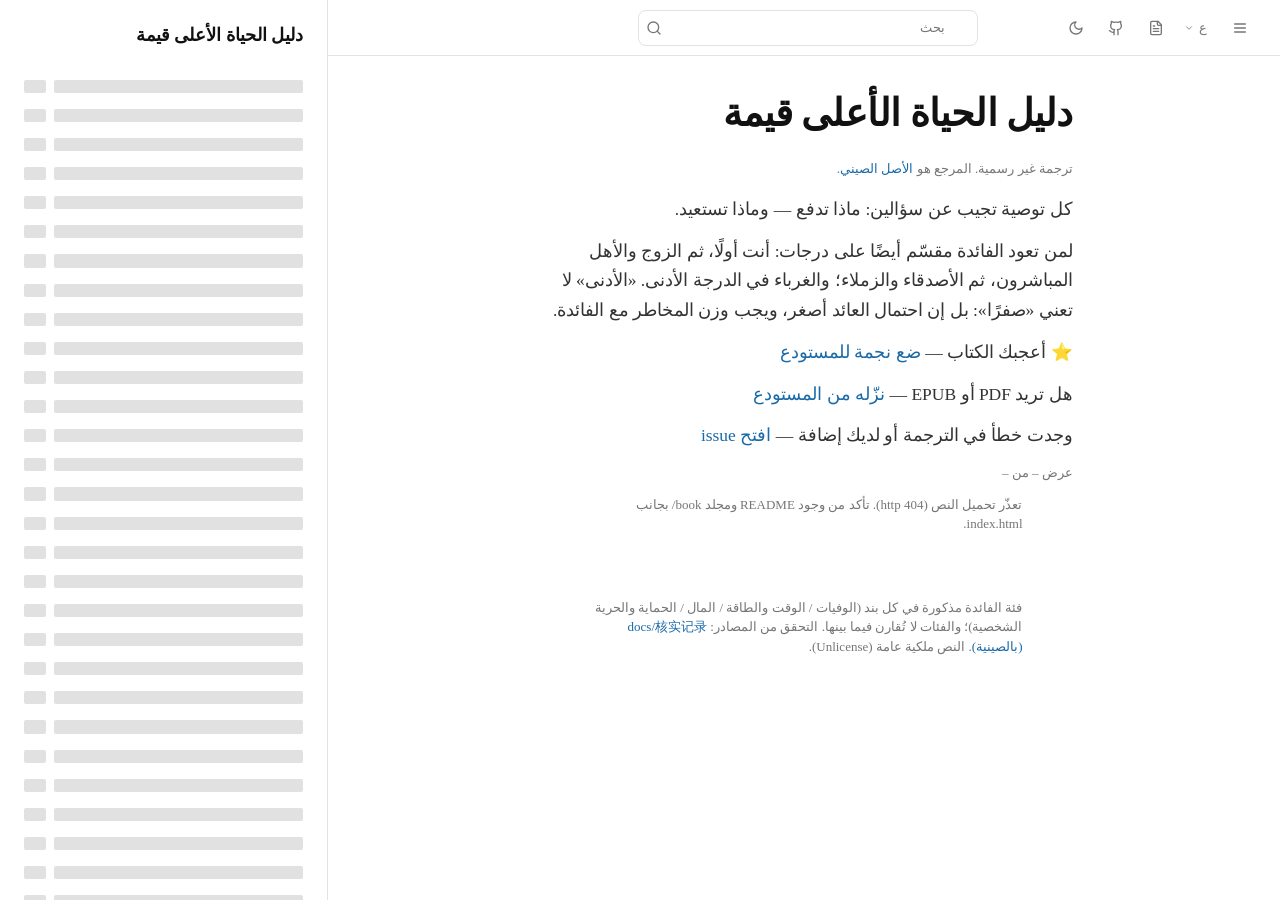
==== commit 13a6256f: "fix(site): add Arabic footer download strings The ar I18N block missed fbDlT/fbDl, rendering undefin" ====
--- a/site/ar/index.html
+++ b/site/ar/index.html
@@ -525,7 +525,7 @@
     <div class="nav-r">
       <details class="lang-dd" id="lang">
         <summary title="Language / Язык / 语言" aria-label="Выбрать язык"><span id="lang-label">РУ</span><svg viewBox="0 0 24 24" fill="none" stroke="currentColor" stroke-width="2" stroke-linecap="round" stroke-linejoin="round" aria-hidden="true"><path d="m6 9 6 6 6-6"/></svg></summary>
-                                                                                                                                                                                                                                                                                                                                                                                                                                <div class="lang-menu" role="menu">
+                                                                                                                                                                                                                                                                                                                                                                                                                                                <div class="lang-menu" role="menu">
           <button type="button" role="menuitem" data-lang="en">English</button>
           <button type="button" role="menuitem" data-lang="ru">Русский</button>
           <button type="button" role="menuitem" data-lang="zh">中文</button>
@@ -634,6 +634,10 @@
         <span id="fb-star-t">Понравилась книга —</span>
         <a id="fb-star" href="https://github.com/dlgrv/HowToLiveBetter" target="_blank" rel="noopener">поставьте звезду репозиторию</a>
       </p>
+      <p class="meta-line" id="feedback-line-dl">
+        <span id="fb-dl-t">Нужны PDF или EPUB —</span>
+        <a id="fb-dl" href="https://github.com/dlgrv/HowToLiveBetter/releases/tag/ebooks-latest" target="_blank" rel="noopener">скачайте из репозитория</a>
+      </p>
       <p class="meta-line" id="feedback-line">
         <span id="fb-issue-t">Нашли ошибку в переводе или есть что добавить —</span>
         <a id="fb-issue" href="https://github.com/dlgrv/HowToLiveBetter/issues/new?template=translation-feedback.md" target="_blank" rel="noopener">откройте issue</a>
@@ -727,7 +731,7 @@
    noscriptLink:'Фильтры и поиск на этой странице требуют JavaScript. Текст можно читать напрямую: <a href="../README.ru.md">README.ru.md</a> (оглавление) и каталог <a href="../book/ru/">book/ru/</a>.',
    docHead:'Каждая рекомендация отвечает на два вопроса: чем рискуешь — и что получаешь.',
    docHead2:'Кому достаётся выгода, тоже разбито по уровням: сам ты — выше всего, затем супруг и близкие родственники, потом друзья и коллеги, незнакомцы — ниже всех. «Ниже всех» не значит «ноль»: просто надежда на ответ меньше, а риски нужно учитывать вместе с выгодой.',
-   fbAria:'Обратная связь', fbIssueT:'Нашли ошибку в переводе или есть что добавить —', fbIssue:'откройте issue', fbStarT:'Понравилась книга —', fbStar:'поставьте звезду репозиторию',
+   fbAria:'Обратная связь', fbIssueT:'Нашли ошибку в переводе или есть что добавить —', fbIssue:'откройте issue', fbStarT:'Понравилась книга —', fbStar:'поставьте звезду репозиторию', fbDlT:'Нужны PDF или EPUB —', fbDl:'скачайте из репозитория',
    shown:'Показано', of:'из', loading:'Загружаю текст…',
    empty:'Ничего не найдено. Уберите один из фильтров или попробуйте более короткий запрос.', reset:'Сбросить', resetF:'Сбросить фильтры',
    sections:'Разделы', ratioH:'Выгода/затраты', ratioS:'Оценка автора, сравнима в рамках одной категории',
@@ -766,7 +770,7 @@
    noscriptLink:'Filters and search on this page require JavaScript. The text can be read directly: <a href="../README.md">README.md</a> (table of contents) and the <a href="../book/en/">book/en/</a> directory.',
    docHead:'Every recommendation answers two questions: what it costs — and what it buys back.',
    docHead2:'Whose account the benefit lands on is tiered too: you yourself come first, then spouse and immediate family, then friends and colleagues; strangers come lowest. "Lowest" does not mean "zero": the chance of return is smaller, and the risks must be weighed together with the benefit.',
-   fbAria:'Feedback', fbIssueT:'Spotted a mistake or have something to add —', fbIssue:'open an issue', fbStarT:'Like the book —', fbStar:'give the repo a star',
+   fbAria:'Feedback', fbIssueT:'Spotted a mistake or have something to add —', fbIssue:'open an issue', fbStarT:'Like the book —', fbStar:'give the repo a star', fbDlT:'Need a PDF or EPUB —', fbDl:'download it from the repo',
    shown:'Showing', of:'of', loading:'Loading text…',
    empty:'Nothing found. Remove one of the filters or try a shorter query.', reset:'Reset', resetF:'Reset filters',
    sections:'Sections', ratioH:'Benefit / costs', ratioS:'Author judgment, comparable within one category only',
@@ -805,7 +809,7 @@
    noscriptLink:'Los filtros y la búsqueda de esta página requieren JavaScript. El texto se puede leer directamente: <a href="../README.es.md">README.es.md</a> (índice) y el directorio <a href="../book/es/">book/es/</a>.',
    docHead:'Cada recomendación responde a dos preguntas: qué cuesta — y qué devuelve.',
    docHead2:'A quién llega el beneficio también está por niveles: primero tú mismo, luego tu cónyuge y la familia directa, después amigos y colegas; los extraños van al final. «Final» no significa «cero»: la probabilidad de retorno es menor y hay que sopesar los riesgos junto con el beneficio.',
-   fbAria:'Comentarios', fbIssueT:'¿Detectaste un error o tienes algo que añadir —', fbIssue:'abre un issue', fbStarT:'¿Te gusta el libro —', fbStar:'dale una estrella al repositorio',
+   fbAria:'Comentarios', fbIssueT:'¿Detectaste un error o tienes algo que añadir —', fbIssue:'abre un issue', fbStarT:'¿Te gusta el libro —', fbStar:'dale una estrella al repositorio', fbDlT:'¿Quieres PDF o EPUB —', fbDl:'descárgalo del repositorio',
    shown:'Mostrando', of:'de', loading:'Cargando el texto…',
    empty:'No se encontró nada. Quita uno de los filtros o prueba con una búsqueda más corta.', reset:'Reiniciar', resetF:'Reiniciar filtros',
    sections:'Secciones', ratioH:'Beneficio / costos', ratioS:'Juicio del autor, comparable solo dentro de una misma categoría',
@@ -844,7 +848,7 @@
    noscriptLink:'Os filtros e a busca desta página exigem JavaScript. O texto pode ser lido diretamente: <a href="../README.pt.md">README.pt.md</a> (índice) e o diretório <a href="../book/pt/">book/pt/</a>.',
    docHead:'Cada recomendação responde a duas perguntas: o que custa — e o que devolve.',
    docHead2:'A quem o benefício chega também é em camadas: primeiro você, depois cônjuge e família direta, depois amigos e colegas; estranhos vêm por último. «Por último» não significa «zero»: a chance de retorno é menor e os riscos precisam ser pesados junto com o benefício.',
-   fbAria:'Feedback', fbIssueT:'Encontrou um erro ou quer sugerir algo —', fbIssue:'abra um issue', fbStarT:'Gostou do livro —', fbStar:'dê uma estrela ao repositório',
+   fbAria:'Feedback', fbIssueT:'Encontrou um erro ou quer sugerir algo —', fbIssue:'abra um issue', fbStarT:'Gostou do livro —', fbStar:'dê uma estrela ao repositório', fbDlT:'Quer PDF ou EPUB —', fbDl:'baixe no repositório',
    shown:'Mostrando', of:'de', loading:'Carregando o texto…',
    empty:'Nada encontrado. Remova um dos filtros ou tente uma busca mais curta.', reset:'Reiniciar', resetF:'Reiniciar filtros',
    sections:'Seções', ratioH:'Benefício / custos', ratioS:'Julgamento do autor, comparável só dentro da mesma categoria',
@@ -883,7 +887,7 @@
    noscriptLink:'تتطلب الفلاتر والبحث في هذه الصفحة JavaScript. يمكن قراءة النص مباشرة: <a href="../README.ar.md">README.ar.md</a> (الفهرس) ومجلد <a href="../book/ar/">book/ar/</a>.',
    docHead:'كل توصية تجيب عن سؤالين: ماذا تدفع — وماذا تستعيد.',
    docHead2:'لمن تعود الفائدة مقسّم أيضًا على درجات: أنت أولًا، ثم الزوج والأهل المباشرون، ثم الأصدقاء والزملاء؛ والغرباء في الدرجة الأدنى. «الأدنى» لا تعني «صفرًا»: بل إن احتمال العائد أصغر، ويجب وزن المخاطر مع الفائدة.',
-   fbAria:'ملاحظات', fbIssueT:'وجدت خطأ في الترجمة أو لديك إضافة —', fbIssue:'افتح issue', fbStarT:'أعجبك الكتاب —', fbStar:'ضع نجمة للمستودع',
+   fbAria:'ملاحظات', fbIssueT:'وجدت خطأ في الترجمة أو لديك إضافة —', fbIssue:'افتح issue', fbStarT:'أعجبك الكتاب —', fbStar:'ضع نجمة للمستودع', fbDlT:'هل تريد PDF أو EPUB —', fbDl:'نزّله من المستودع',
    shown:'عرض', of:'من', loading:'جارٍ تحميل النص…',
    empty:'لا نتائج. أزل أحد الفلاتر أو جرّب كلمة أقصر.', reset:'إعادة ضبط', resetF:'إعادة ضبط الفلاتر',
    sections:'الأقسام', ratioH:'الفائدة / التكلفة', ratioS:'تقدير المؤلف، قابل للمقارنة داخل الفئة الواحدة فقط',
@@ -923,7 +927,7 @@
    noscriptLink:'本页的筛选与搜索需要 JavaScript。也可直接阅读：<a href="../README.zh.md">README.zh.md</a>（目录）与 <a href="../book/">book/</a> 目录。',
    docHead:'每条建议回答两个问题：付出什么——换回什么。',
    docHead2:'收益算在谁头上也分档：你自己最高，其次是配偶与直系亲属，再次是朋友同事，陌生人最低。「最低」不是「零」：只是回报的期望更小，风险要与收益一起权衡。',
-   fbAria:'反馈', fbIssueT:'发现翻译有误或有补充想法 —', fbIssue:'欢迎提 issue', fbStarT:'觉得这本书不错 —', fbStar:'给仓库点个 star',
+   fbAria:'反馈', fbIssueT:'发现翻译有误或有补充想法 —', fbIssue:'欢迎提 issue', fbStarT:'觉得这本书不错 —', fbStar:'给仓库点个 star', fbDlT:'想要 PDF 或 EPUB —', fbDl:'从仓库下载',
    shown:'显示', of:'/', loading:'正在载入正文…',
    empty:'没有符合条件的结果。请去掉一个筛选条件，或换更短的关键词。', reset:'重置', resetF:'重置筛选',
    sections:'小节', ratioH:'性价比', ratioS:'作者判断，仅在同一口径内可比',
@@ -987,6 +991,8 @@
   if(fb){ fb.textContent=t.fbIssue; fb.href=issueUrl; }
   const st=document.getElementById('fb-star-t'); if(st) st.textContent=t.fbStarT;
   const fs=document.getElementById('fb-star'); if(fs) fs.textContent=t.fbStar;
+  const dt=document.getElementById('fb-dl-t'); if(dt) dt.textContent=t.fbDlT;
+  const fd=document.getElementById('fb-dl'); if(fd) fd.textContent=t.fbDl;
   document.getElementById('f-dispute').parentElement.childNodes[1].textContent=t.fDispute;
   document.getElementById('f-todo').parentElement.childNodes[1].textContent=t.fTodo;
   document.getElementById('reset').textContent=t.resetF;
